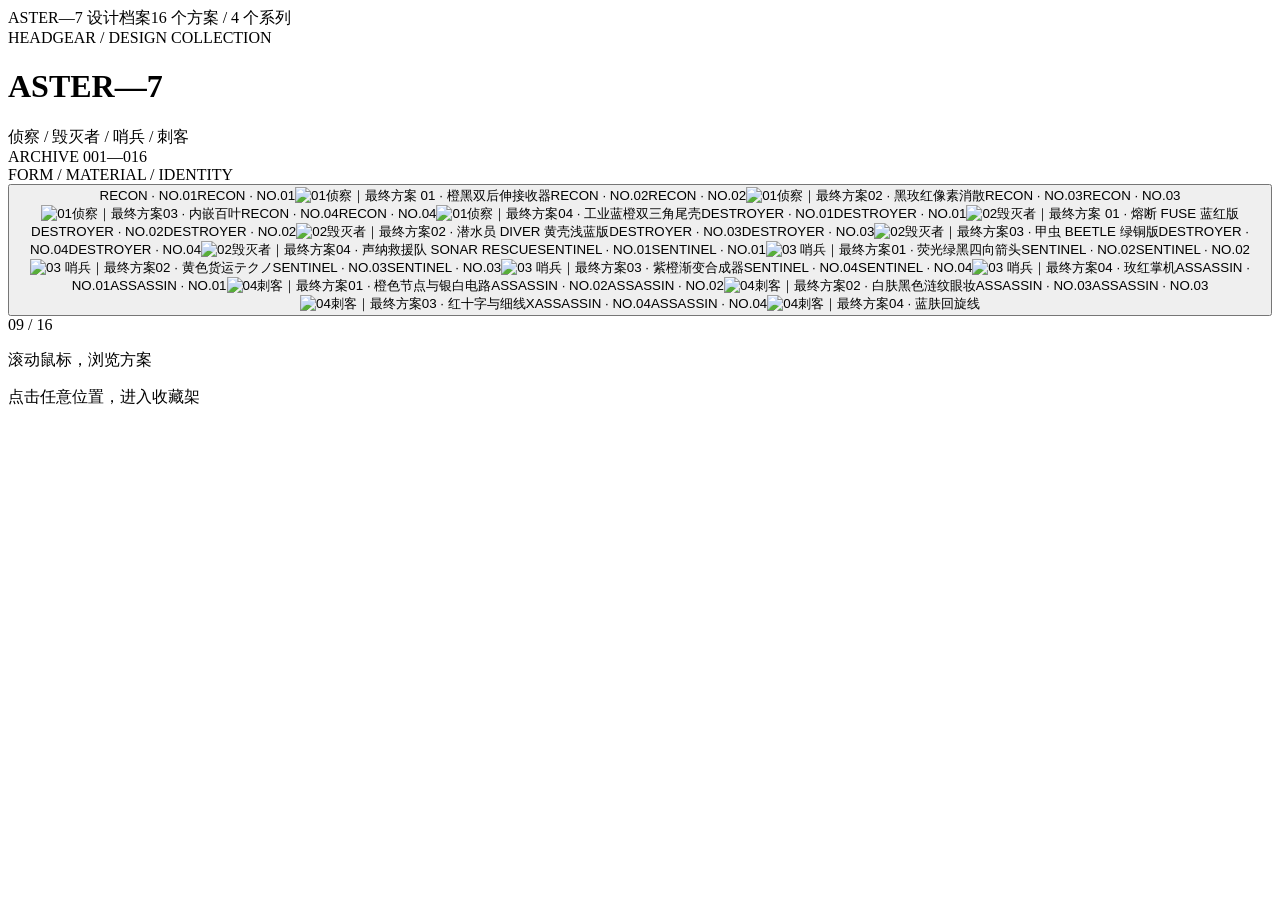
==== index.html @ f1313ae5 "Publish portfolio website build" ====
<!DOCTYPE html><html lang="en" class="geist_a71539c9-module__T19VSG__variable geist_mono_8d43a2aa-module__8Li5zG__variable h-full antialiased"><head><meta charSet="utf-8"/><meta name="viewport" content="width=device-width, initial-scale=1"/><link rel="preload" href="/marathon-shell-design/_next/static/media/797e433ab948586e-s.p.0r6juujl39pe6.woff2" as="font" crossorigin="" type="font/woff2"/><link rel="preload" href="/marathon-shell-design/_next/static/media/caa3a2e1cccd8315-s.p.0wgildi0cnwt9.woff2" as="font" crossorigin="" type="font/woff2"/><link rel="preload" as="image" href="/marathon-shell-design/sites/helmet/content/79d247709f06e3.png"/><link rel="preload" as="image" href="/marathon-shell-design/sites/helmet/content/1a995de48746ba.png"/><link rel="preload" as="image" href="/marathon-shell-design/sites/helmet/content/fc77745c6cecbe.png"/><link rel="preload" as="image" href="/marathon-shell-design/sites/helmet/content/de489b9c982f34.png"/><link rel="preload" as="image" href="/marathon-shell-design/sites/helmet/content/b9675f2f7567e7.png"/><link rel="preload" as="image" href="/marathon-shell-design/sites/helmet/content/60f5960a300a1b.png"/><link rel="preload" as="image" href="/marathon-shell-design/sites/helmet/content/775e21b3571bbf.png"/><link rel="preload" as="image" href="/marathon-shell-design/sites/helmet/content/f5e5ed2066cc5d.png"/><link rel="preload" as="image" href="/marathon-shell-design/sites/helmet/content/c047d61430e4c6.png"/><link rel="preload" as="image" href="/marathon-shell-design/sites/helmet/content/675b9f1834f350.png"/><link rel="stylesheet" href="/marathon-shell-design/_next/static/chunks/1u48l0n-nprhp.css" data-precedence="next"/><link rel="preload" as="script" fetchPriority="low" href="/marathon-shell-design/_next/static/chunks/310vm2bl3xxpt.js"/><script src="/marathon-shell-design/_next/static/chunks/19mx3mg6lkumu.js" async=""></script><script src="/marathon-shell-design/_next/static/chunks/27t_qfc-3_lzs.js" async=""></script><script src="/marathon-shell-design/_next/static/chunks/15_o8rb9r8y9d.js" async=""></script><script src="/marathon-shell-design/_next/static/chunks/turbopack-2ajeu8e34mp8k.js" async=""></script><script src="/marathon-shell-design/_next/static/chunks/3fntmmi971322.js" async=""></script><script src="/marathon-shell-design/_next/static/chunks/40_96_wswooks.js" async=""></script><link rel="preload" as="image" href="/marathon-shell-design/sites/helmet/content/6cb83ea3ae5068.png"/><link rel="preload" as="image" href="/marathon-shell-design/sites/helmet/content/da69caa639f83a.png"/><link rel="preload" as="image" href="/marathon-shell-design/sites/helmet/content/7a898e9a5508c2.png"/><link rel="preload" as="image" href="/marathon-shell-design/sites/helmet/content/fc5f5928345206.png"/><link rel="preload" as="image" href="/marathon-shell-design/sites/helmet/content/15083527820d53.png"/><link rel="preload" as="image" href="/marathon-shell-design/sites/helmet/content/9df84512363b86.png"/><title>Marathon 外壳延伸设计｜作品展示</title><meta name="description" content="基于《Marathon》现有外壳的延伸皮肤与形态设计，展示四个系列的十六个方案及参考与迭代过程。"/><link rel="icon" href="/marathon-shell-design/favicon.ico?favicon.2vob68tjqpejf.ico" sizes="256x256" type="image/x-icon"/><meta name="next-size-adjust" content=""/><script src="/marathon-shell-design/_next/static/chunks/0cz1d0mv5g_q7.js" noModule=""></script></head><body class="min-h-full flex flex-col"><div hidden=""><!--$--><!--/$--></div><main class="side-browser "><header><span class="brand">ASTER—7 <span>设计档案</span></span><span>16 个方案 / 4 个系列</span></header><div class="launch-identity" aria-hidden="true"><span>HEADGEAR / DESIGN COLLECTION</span><h1>ASTER<span>—</span>7</h1><div class="launch-series">侦察 / 毁灭者 / 哨兵 / 刺客</div></div><div class="launch-orbit" aria-hidden="true"></div><div class="launch-scale" aria-hidden="true"><i></i><i></i><i></i><i></i><i></i><i></i><i></i><i></i><i></i><i></i><i></i><i></i><i></i><i></i><i></i><i></i><i></i><i></i><i></i><i></i><i></i><i></i><i></i><i></i><i></i><i></i><i></i><i></i><i></i><i></i><i></i><i></i><i></i></div><div class="launch-coordinate" aria-hidden="true">ARCHIVE 001—016<br/>FORM / MATERIAL / IDENTITY</div><button class="side-scene" aria-label="点击进入方案收藏架"><span class="side-track" style="--position:7.5"><span class="side-card" style="--index:0;--cover-color:#d9f24e;z-index:16"><span class="board-edge edge-left"><span class="spine-label">RECON<!-- --> · NO.<!-- -->01</span></span><span class="board-edge edge-right"><span class="spine-label">RECON<!-- --> · NO.<!-- -->01</span></span><span class="board-edge edge-top"></span><span class="board-edge edge-bottom"></span><span class="side-card-inner"><img src="/marathon-shell-design/sites/helmet/content/79d247709f06e3.png" alt="01侦察｜最终方案 01 · 橙黑双后伸接收器"/></span><span class="side-card-inner side-card-rear" aria-hidden="true"><img src="/marathon-shell-design/sites/helmet/content/79d247709f06e3.png" alt=""/></span></span><span class="side-card" style="--index:1;--cover-color:#d9f24e;z-index:15"><span class="board-edge edge-left"><span class="spine-label">RECON<!-- --> · NO.<!-- -->02</span></span><span class="board-edge edge-right"><span class="spine-label">RECON<!-- --> · NO.<!-- -->02</span></span><span class="board-edge edge-top"></span><span class="board-edge edge-bottom"></span><span class="side-card-inner"><img src="/marathon-shell-design/sites/helmet/content/1a995de48746ba.png" alt="01侦察｜最终方案02 · 黑玫红像素消散"/></span><span class="side-card-inner side-card-rear" aria-hidden="true"><img src="/marathon-shell-design/sites/helmet/content/1a995de48746ba.png" alt=""/></span></span><span class="side-card" style="--index:2;--cover-color:#d9f24e;z-index:14"><span class="board-edge edge-left"><span class="spine-label">RECON<!-- --> · NO.<!-- -->03</span></span><span class="board-edge edge-right"><span class="spine-label">RECON<!-- --> · NO.<!-- -->03</span></span><span class="board-edge edge-top"></span><span class="board-edge edge-bottom"></span><span class="side-card-inner"><img src="/marathon-shell-design/sites/helmet/content/fc77745c6cecbe.png" alt="01侦察｜最终方案03 · 内嵌百叶"/></span><span class="side-card-inner side-card-rear" aria-hidden="true"><img src="/marathon-shell-design/sites/helmet/content/fc77745c6cecbe.png" alt=""/></span></span><span class="side-card" style="--index:3;--cover-color:#d9f24e;z-index:13"><span class="board-edge edge-left"><span class="spine-label">RECON<!-- --> · NO.<!-- -->04</span></span><span class="board-edge edge-right"><span class="spine-label">RECON<!-- --> · NO.<!-- -->04</span></span><span class="board-edge edge-top"></span><span class="board-edge edge-bottom"></span><span class="side-card-inner"><img src="/marathon-shell-design/sites/helmet/content/de489b9c982f34.png" alt="01侦察｜最终方案04 · 工业蓝橙双三角尾壳"/></span><span class="side-card-inner side-card-rear" aria-hidden="true"><img src="/marathon-shell-design/sites/helmet/content/de489b9c982f34.png" alt=""/></span></span><span class="side-card" style="--index:4;--cover-color:#ff865a;z-index:12"><span class="board-edge edge-left"><span class="spine-label">DESTROYER<!-- --> · NO.<!-- -->01</span></span><span class="board-edge edge-right"><span class="spine-label">DESTROYER<!-- --> · NO.<!-- -->01</span></span><span class="board-edge edge-top"></span><span class="board-edge edge-bottom"></span><span class="side-card-inner"><img src="/marathon-shell-design/sites/helmet/content/b9675f2f7567e7.png" alt="02毁灭者｜最终方案 01 · 熔断 FUSE 蓝红版"/></span><span class="side-card-inner side-card-rear" aria-hidden="true"><img src="/marathon-shell-design/sites/helmet/content/b9675f2f7567e7.png" alt=""/></span></span><span class="side-card" style="--index:5;--cover-color:#ff865a;z-index:11"><span class="board-edge edge-left"><span class="spine-label">DESTROYER<!-- --> · NO.<!-- -->02</span></span><span class="board-edge edge-right"><span class="spine-label">DESTROYER<!-- --> · NO.<!-- -->02</span></span><span class="board-edge edge-top"></span><span class="board-edge edge-bottom"></span><span class="side-card-inner"><img src="/marathon-shell-design/sites/helmet/content/60f5960a300a1b.png" alt="02毁灭者｜最终方案02 · 潜水员 DIVER 黄壳浅蓝版"/></span><span class="side-card-inner side-card-rear" aria-hidden="true"><img src="/marathon-shell-design/sites/helmet/content/60f5960a300a1b.png" alt=""/></span></span><span class="side-card" style="--index:6;--cover-color:#ff865a;z-index:10"><span class="board-edge edge-left"><span class="spine-label">DESTROYER<!-- --> · NO.<!-- -->03</span></span><span class="board-edge edge-right"><span class="spine-label">DESTROYER<!-- --> · NO.<!-- -->03</span></span><span class="board-edge edge-top"></span><span class="board-edge edge-bottom"></span><span class="side-card-inner"><img src="/marathon-shell-design/sites/helmet/content/775e21b3571bbf.png" alt="02毁灭者｜最终方案03 · 甲虫 BEETLE 绿铜版"/></span><span class="side-card-inner side-card-rear" aria-hidden="true"><img src="/marathon-shell-design/sites/helmet/content/775e21b3571bbf.png" alt=""/></span></span><span class="side-card" style="--index:7;--cover-color:#ff865a;z-index:9"><span class="board-edge edge-left"><span class="spine-label">DESTROYER<!-- --> · NO.<!-- -->04</span></span><span class="board-edge edge-right"><span class="spine-label">DESTROYER<!-- --> · NO.<!-- -->04</span></span><span class="board-edge edge-top"></span><span class="board-edge edge-bottom"></span><span class="side-card-inner"><img src="/marathon-shell-design/sites/helmet/content/f5e5ed2066cc5d.png" alt="02毁灭者｜最终方案04 · 声纳救援队 SONAR RESCUE"/></span><span class="side-card-inner side-card-rear" aria-hidden="true"><img src="/marathon-shell-design/sites/helmet/content/f5e5ed2066cc5d.png" alt=""/></span></span><span class="side-card" style="--index:8;--cover-color:#92c4ef;z-index:8"><span class="board-edge edge-left"><span class="spine-label">SENTINEL<!-- --> · NO.<!-- -->01</span></span><span class="board-edge edge-right"><span class="spine-label">SENTINEL<!-- --> · NO.<!-- -->01</span></span><span class="board-edge edge-top"></span><span class="board-edge edge-bottom"></span><span class="side-card-inner"><img src="/marathon-shell-design/sites/helmet/content/c047d61430e4c6.png" alt="03 哨兵｜最终方案01 · 荧光绿黑四向箭头"/></span><span class="side-card-inner side-card-rear" aria-hidden="true"><img src="/marathon-shell-design/sites/helmet/content/c047d61430e4c6.png" alt=""/></span></span><span class="side-card" style="--index:9;--cover-color:#92c4ef;z-index:7"><span class="board-edge edge-left"><span class="spine-label">SENTINEL<!-- --> · NO.<!-- -->02</span></span><span class="board-edge edge-right"><span class="spine-label">SENTINEL<!-- --> · NO.<!-- -->02</span></span><span class="board-edge edge-top"></span><span class="board-edge edge-bottom"></span><span class="side-card-inner"><img src="/marathon-shell-design/sites/helmet/content/675b9f1834f350.png" alt="03 哨兵｜最终方案02 · 黄色货运テクノ"/></span><span class="side-card-inner side-card-rear" aria-hidden="true"><img src="/marathon-shell-design/sites/helmet/content/675b9f1834f350.png" alt=""/></span></span><span class="side-card" style="--index:10;--cover-color:#92c4ef;z-index:6"><span class="board-edge edge-left"><span class="spine-label">SENTINEL<!-- --> · NO.<!-- -->03</span></span><span class="board-edge edge-right"><span class="spine-label">SENTINEL<!-- --> · NO.<!-- -->03</span></span><span class="board-edge edge-top"></span><span class="board-edge edge-bottom"></span><span class="side-card-inner"><img src="/marathon-shell-design/sites/helmet/content/6cb83ea3ae5068.png" alt="03 哨兵｜最终方案03 · 紫橙渐变合成器"/></span><span class="side-card-inner side-card-rear" aria-hidden="true"><img src="/marathon-shell-design/sites/helmet/content/6cb83ea3ae5068.png" alt=""/></span></span><span class="side-card" style="--index:11;--cover-color:#92c4ef;z-index:5"><span class="board-edge edge-left"><span class="spine-label">SENTINEL<!-- --> · NO.<!-- -->04</span></span><span class="board-edge edge-right"><span class="spine-label">SENTINEL<!-- --> · NO.<!-- -->04</span></span><span class="board-edge edge-top"></span><span class="board-edge edge-bottom"></span><span class="side-card-inner"><img src="/marathon-shell-design/sites/helmet/content/da69caa639f83a.png" alt="03 哨兵｜最终方案04 · 玫红掌机"/></span><span class="side-card-inner side-card-rear" aria-hidden="true"><img src="/marathon-shell-design/sites/helmet/content/da69caa639f83a.png" alt=""/></span></span><span class="side-card" style="--index:12;--cover-color:#b6a0dc;z-index:4"><span class="board-edge edge-left"><span class="spine-label">ASSASSIN<!-- --> · NO.<!-- -->01</span></span><span class="board-edge edge-right"><span class="spine-label">ASSASSIN<!-- --> · NO.<!-- -->01</span></span><span class="board-edge edge-top"></span><span class="board-edge edge-bottom"></span><span class="side-card-inner"><img src="/marathon-shell-design/sites/helmet/content/7a898e9a5508c2.png" alt="04刺客｜最终方案01 · 橙色节点与银白电路"/></span><span class="side-card-inner side-card-rear" aria-hidden="true"><img src="/marathon-shell-design/sites/helmet/content/7a898e9a5508c2.png" alt=""/></span></span><span class="side-card" style="--index:13;--cover-color:#b6a0dc;z-index:3"><span class="board-edge edge-left"><span class="spine-label">ASSASSIN<!-- --> · NO.<!-- -->02</span></span><span class="board-edge edge-right"><span class="spine-label">ASSASSIN<!-- --> · NO.<!-- -->02</span></span><span class="board-edge edge-top"></span><span class="board-edge edge-bottom"></span><span class="side-card-inner"><img src="/marathon-shell-design/sites/helmet/content/fc5f5928345206.png" alt="04刺客｜最终方案02 · 白肤黑色涟纹眼妆"/></span><span class="side-card-inner side-card-rear" aria-hidden="true"><img src="/marathon-shell-design/sites/helmet/content/fc5f5928345206.png" alt=""/></span></span><span class="side-card" style="--index:14;--cover-color:#b6a0dc;z-index:2"><span class="board-edge edge-left"><span class="spine-label">ASSASSIN<!-- --> · NO.<!-- -->03</span></span><span class="board-edge edge-right"><span class="spine-label">ASSASSIN<!-- --> · NO.<!-- -->03</span></span><span class="board-edge edge-top"></span><span class="board-edge edge-bottom"></span><span class="side-card-inner"><img src="/marathon-shell-design/sites/helmet/content/15083527820d53.png" alt="04刺客｜最终方案03 · 红十字与细线X"/></span><span class="side-card-inner side-card-rear" aria-hidden="true"><img src="/marathon-shell-design/sites/helmet/content/15083527820d53.png" alt=""/></span></span><span class="side-card" style="--index:15;--cover-color:#b6a0dc;z-index:1"><span class="board-edge edge-left"><span class="spine-label">ASSASSIN<!-- --> · NO.<!-- -->04</span></span><span class="board-edge edge-right"><span class="spine-label">ASSASSIN<!-- --> · NO.<!-- -->04</span></span><span class="board-edge edge-top"></span><span class="board-edge edge-bottom"></span><span class="side-card-inner"><img src="/marathon-shell-design/sites/helmet/content/9df84512363b86.png" alt="04刺客｜最终方案04 · 蓝肤回旋线"/></span><span class="side-card-inner side-card-rear" aria-hidden="true"><img src="/marathon-shell-design/sites/helmet/content/9df84512363b86.png" alt=""/></span></span></span></button><div class="side-instructions"><div class="launch-counter">09<span> / 16</span></div><p>滚动鼠标，浏览方案</p><span>点击任意位置，进入收藏架</span><div class="side-progress"><i style="transform:translateX(50%)"></i></div></div></main><!--$--><!--/$--><script src="/marathon-shell-design/_next/static/chunks/310vm2bl3xxpt.js" id="_R_" async=""></script><script>(self.__next_f=self.__next_f||[]).push([0])</script><script>self.__next_f.push([1,"1:\"$Sreact.fragment\"\n2:I[39756,[\"/marathon-shell-design/_next/static/chunks/3fntmmi971322.js\"],\"default\"]\n3:I[37457,[\"/marathon-shell-design/_next/static/chunks/3fntmmi971322.js\"],\"default\"]\n4:I[47257,[\"/marathon-shell-design/_next/static/chunks/3fntmmi971322.js\"],\"ClientPageRoot\"]\n5:I[17117,[\"/marathon-shell-design/_next/static/chunks/3fntmmi971322.js\",\"/marathon-shell-design/_next/static/chunks/40_96_wswooks.js\"],\"default\"]\n8:I[97367,[\"/marathon-shell-design/_next/static/chunks/3fntmmi971322.js\"],\"OutletBoundary\"]\n9:\"$Sreact.suspense\"\nb:I[97367,[\"/marathon-shell-design/_next/static/chunks/3fntmmi971322.js\"],\"ViewportBoundary\"]\nd:I[97367,[\"/marathon-shell-design/_next/static/chunks/3fntmmi971322.js\"],\"MetadataBoundary\"]\nf:I[68027,[\"/marathon-shell-design/_next/static/chunks/3fntmmi971322.js\"],\"default\",1]\n:HL[\"/marathon-shell-design/_next/static/chunks/1u48l0n-nprhp.css\",\"style\"]\n:HL[\"/marathon-shell-design/_next/static/media/797e433ab948586e-s.p.0r6juujl39pe6.woff2\",\"font\",{\"crossOrigin\":\"\",\"type\":\"font/woff2\"}]\n:HL[\"/marathon-shell-design/_next/static/media/caa3a2e1cccd8315-s.p.0wgildi0cnwt9.woff2\",\"font\",{\"crossOrigin\":\"\",\"type\":\"font/woff2\"}]\n0:{\"P\":null,\"c\":[\"\",\"\"],\"q\":\"\",\"i\":false,\"f\":[[[\"\",{\"children\":[\"__PAGE__\",{},\"$undefined\",\"$undefined\",4608]},\"$undefined\",\"$undefined\",4624],[[\"$\",\"$1\",\"c\",{\"children\":[[[\"$\",\"link\",\"0\",{\"rel\":\"stylesheet\",\"href\":\"/marathon-shell-design/_next/static/chunks/1u48l0n-nprhp.css\",\"precedence\":\"next\",\"crossOrigin\":\"$undefined\",\"nonce\":\"$undefined\"}],[\"$\",\"script\",\"script-0\",{\"src\":\"/marathon-shell-design/_next/static/chunks/3fntmmi971322.js\",\"async\":true,\"nonce\":\"$undefined\"}]],[\"$\",\"html\",null,{\"lang\":\"en\",\"className\":\"geist_a71539c9-module__T19VSG__variable geist_mono_8d43a2aa-module__8Li5zG__variable h-full antialiased\",\"children\":[\"$\",\"body\",null,{\"className\":\"min-h-full flex flex-col\",\"children\":[\"$\",\"$L2\",null,{\"parallelRouterKey\":\"children\",\"error\":\"$undefined\",\"errorStyles\":\"$undefined\",\"errorScripts\":\"$undefined\",\"template\":[\"$\",\"$L3\",null,{}],\"templateStyles\":\"$undefined\",\"templateScripts\":\"$undefined\",\"notFound\":[[[\"$\",\"title\",null,{\"children\":\"404: This page could not be found.\"}],[\"$\",\"div\",null,{\"style\":{\"fontFamily\":\"system-ui,\\\"Segoe UI\\\",Roboto,Helvetica,Arial,sans-serif,\\\"Apple Color Emoji\\\",\\\"Segoe UI Emoji\\\"\",\"height\":\"100vh\",\"textAlign\":\"center\",\"display\":\"flex\",\"flexDirection\":\"column\",\"alignItems\":\"center\",\"justifyContent\":\"center\"},\"children\":[\"$\",\"div\",null,{\"children\":[[\"$\",\"style\",null,{\"dangerouslySetInnerHTML\":{\"__html\":\"body{color:#000;background:#fff;margin:0}.next-error-h1{border-right:1px solid rgba(0,0,0,.3)}@media (prefers-color-scheme:dark){body{color:#fff;background:#000}.next-error-h1{border-right:1px solid rgba(255,255,255,.3)}}\"}}],[\"$\",\"h1\",null,{\"className\":\"next-error-h1\",\"style\":{\"display\":\"inline-block\",\"margin\":\"0 20px 0 0\",\"padding\":\"0 23px 0 0\",\"fontSize\":24,\"fontWeight\":500,\"verticalAlign\":\"top\",\"lineHeight\":\"49px\"},\"children\":404}],[\"$\",\"div\",null,{\"style\":{\"display\":\"inline-block\"},\"children\":[\"$\",\"h2\",null,{\"style\":{\"fontSize\":14,\"fontWeight\":400,\"lineHeight\":\"49px\",\"margin\":0},\"children\":\"This page could not be found.\"}]}]]}]}]],[]],\"forbidden\":\"$undefined\",\"unauthorized\":\"$undefined\"}]}]}]]}],{\"children\":[[\"$\",\"$1\",\"c\",{\"children\":[[\"$\",\"$L4\",null,{\"Component\":\"$5\",\"serverProvidedParams\":{\"searchParams\":{},\"params\":{},\"promises\":[\"$@6\",\"$@7\"]}}],[[\"$\",\"script\",\"script-0\",{\"src\":\"/marathon-shell-design/_next/static/chunks/40_96_wswooks.js\",\"async\":true,\"nonce\":\"$undefined\"}]],[\"$\",\"$L8\",null,{\"children\":[\"$\",\"$9\",null,{\"name\":\"Next.MetadataOutlet\",\"children\":\"$@a\"}]}]]}],{},null,false,null]},null,false,null],[\"$\",\"$1\",\"h\",{\"children\":[null,[\"$\",\"$Lb\",null,{\"children\":\"$Lc\"}],[\"$\",\"div\",null,{\"hidden\":true,\"children\":[\"$\",\"$Ld\",null,{\"children\":[\"$\",\"$9\",null,{\"name\":\"Next.Metadata\",\"children\":\"$Le\"}]}]}],[\"$\",\"meta\",null,{\"name\":\"next-size-adjust\",\"content\":\"\"}]]}],false]],\"m\":\"$undefined\",\"G\":[\"$f\",[[\"$\",\"link\",\"0\",{\"rel\":\"stylesheet\",\"href\":\"/marathon-shell-design/_next/static/chunks/1u48l0n-nprhp.css\",\"precedence\":\"next\",\"crossOrigin\":\"$undefined\",\"nonce\":\"$undefined\"}]]],\"S\":true,\"h\":null,\"r\":\"$undefined\",\"s\":\"$undefined\",\"a\":\"$undefined\",\"l\":\"$undefined\",\"p\":\"$undefined\",\"d\":\"$undefined\",\"b\":\"OEvhSk_en65cwWsuI0z6u\"}\n6:{}\n7:\"$0:f:0:1:1:children:0:props:children:0:props:serverProvidedParams:params\"\nc:[[\"$\",\"meta\",\"0\",{\"charSet\":\"utf-8\"}],[\"$\",\"meta\",\"1\",{\"name\":\"viewport\",\"content\":\"width=device-width, initial-scale=1\"}]]\n10:I[27201,[\"/marathon-shell-design/_next/static/chunks/3fntmmi971322.js\"],\"IconMark\"]\na:null\ne:[[\"$\",\"title\",\"0\",{\"children\":\"Marathon 外壳延伸设计｜作品展示\"}],[\"$\",\"meta\",\"1\",{\"name\":\"description\",\"content\":\"基于《Marathon》现有外壳的延伸皮肤与形态设计，展示四个系列的十六个方案及参考与迭代过程。\"}],[\"$\",\"link\",\"2\",{\"rel\":\"icon\",\"href\":\"/marathon-shell-design/favicon.ico?favicon.2vob68tjqpejf.ico\",\"sizes\":\"256x256\",\"type\":\"image/x-icon\"}],[\"$\",\"$L10\",\"3\",{}]]\n"])</script></body></html>
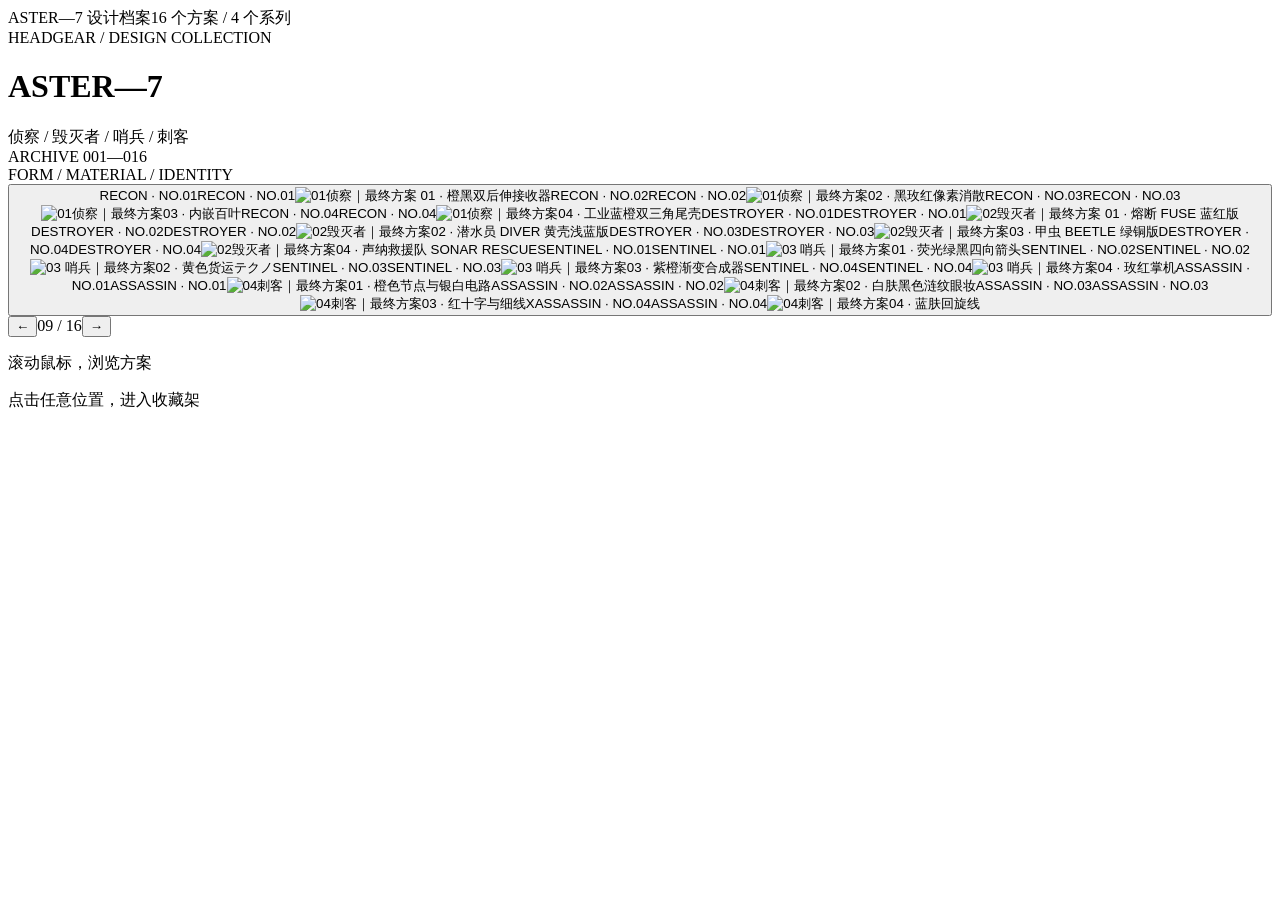
==== commit b886b389: "Speed up portfolio images and improve browsing controls" ====
--- a/index.html
+++ b/index.html
@@ -1 +1 @@
-<!DOCTYPE html><html lang="en" class="geist_a71539c9-module__T19VSG__variable geist_mono_8d43a2aa-module__8Li5zG__variable h-full antialiased"><head><meta charSet="utf-8"/><meta name="viewport" content="width=device-width, initial-scale=1"/><link rel="preload" href="/marathon-shell-design/_next/static/media/797e433ab948586e-s.p.0r6juujl39pe6.woff2" as="font" crossorigin="" type="font/woff2"/><link rel="preload" href="/marathon-shell-design/_next/static/media/caa3a2e1cccd8315-s.p.0wgildi0cnwt9.woff2" as="font" crossorigin="" type="font/woff2"/><link rel="preload" as="image" href="/marathon-shell-design/sites/helmet/content/79d247709f06e3.png"/><link rel="preload" as="image" href="/marathon-shell-design/sites/helmet/content/1a995de48746ba.png"/><link rel="preload" as="image" href="/marathon-shell-design/sites/helmet/content/fc77745c6cecbe.png"/><link rel="preload" as="image" href="/marathon-shell-design/sites/helmet/content/de489b9c982f34.png"/><link rel="preload" as="image" href="/marathon-shell-design/sites/helmet/content/b9675f2f7567e7.png"/><link rel="preload" as="image" href="/marathon-shell-design/sites/helmet/content/60f5960a300a1b.png"/><link rel="preload" as="image" href="/marathon-shell-design/sites/helmet/content/775e21b3571bbf.png"/><link rel="preload" as="image" href="/marathon-shell-design/sites/helmet/content/f5e5ed2066cc5d.png"/><link rel="preload" as="image" href="/marathon-shell-design/sites/helmet/content/c047d61430e4c6.png"/><link rel="preload" as="image" href="/marathon-shell-design/sites/helmet/content/675b9f1834f350.png"/><link rel="stylesheet" href="/marathon-shell-design/_next/static/chunks/1u48l0n-nprhp.css" data-precedence="next"/><link rel="preload" as="script" fetchPriority="low" href="/marathon-shell-design/_next/static/chunks/310vm2bl3xxpt.js"/><script src="/marathon-shell-design/_next/static/chunks/19mx3mg6lkumu.js" async=""></script><script src="/marathon-shell-design/_next/static/chunks/27t_qfc-3_lzs.js" async=""></script><script src="/marathon-shell-design/_next/static/chunks/15_o8rb9r8y9d.js" async=""></script><script src="/marathon-shell-design/_next/static/chunks/turbopack-2ajeu8e34mp8k.js" async=""></script><script src="/marathon-shell-design/_next/static/chunks/3fntmmi971322.js" async=""></script><script src="/marathon-shell-design/_next/static/chunks/40_96_wswooks.js" async=""></script><link rel="preload" as="image" href="/marathon-shell-design/sites/helmet/content/6cb83ea3ae5068.png"/><link rel="preload" as="image" href="/marathon-shell-design/sites/helmet/content/da69caa639f83a.png"/><link rel="preload" as="image" href="/marathon-shell-design/sites/helmet/content/7a898e9a5508c2.png"/><link rel="preload" as="image" href="/marathon-shell-design/sites/helmet/content/fc5f5928345206.png"/><link rel="preload" as="image" href="/marathon-shell-design/sites/helmet/content/15083527820d53.png"/><link rel="preload" as="image" href="/marathon-shell-design/sites/helmet/content/9df84512363b86.png"/><title>Marathon 外壳延伸设计｜作品展示</title><meta name="description" content="基于《Marathon》现有外壳的延伸皮肤与形态设计，展示四个系列的十六个方案及参考与迭代过程。"/><link rel="icon" href="/marathon-shell-design/favicon.ico?favicon.2vob68tjqpejf.ico" sizes="256x256" type="image/x-icon"/><meta name="next-size-adjust" content=""/><script src="/marathon-shell-design/_next/static/chunks/0cz1d0mv5g_q7.js" noModule=""></script></head><body class="min-h-full flex flex-col"><div hidden=""><!--$--><!--/$--></div><main class="side-browser "><header><span class="brand">ASTER—7 <span>设计档案</span></span><span>16 个方案 / 4 个系列</span></header><div class="launch-identity" aria-hidden="true"><span>HEADGEAR / DESIGN COLLECTION</span><h1>ASTER<span>—</span>7</h1><div class="launch-series">侦察 / 毁灭者 / 哨兵 / 刺客</div></div><div class="launch-orbit" aria-hidden="true"></div><div class="launch-scale" aria-hidden="true"><i></i><i></i><i></i><i></i><i></i><i></i><i></i><i></i><i></i><i></i><i></i><i></i><i></i><i></i><i></i><i></i><i></i><i></i><i></i><i></i><i></i><i></i><i></i><i></i><i></i><i></i><i></i><i></i><i></i><i></i><i></i><i></i><i></i></div><div class="launch-coordinate" aria-hidden="true">ARCHIVE 001—016<br/>FORM / MATERIAL / IDENTITY</div><button class="side-scene" aria-label="点击进入方案收藏架"><span class="side-track" style="--position:7.5"><span class="side-card" style="--index:0;--cover-color:#d9f24e;z-index:16"><span class="board-edge edge-left"><span class="spine-label">RECON<!-- --> · NO.<!-- -->01</span></span><span class="board-edge edge-right"><span class="spine-label">RECON<!-- --> · NO.<!-- -->01</span></span><span class="board-edge edge-top"></span><span class="board-edge edge-bottom"></span><span class="side-card-inner"><img src="/marathon-shell-design/sites/helmet/content/79d247709f06e3.png" alt="01侦察｜最终方案 01 · 橙黑双后伸接收器"/></span><span class="side-card-inner side-card-rear" aria-hidden="true"><img src="/marathon-shell-design/sites/helmet/content/79d247709f06e3.png" alt=""/></span></span><span class="side-card" style="--index:1;--cover-color:#d9f24e;z-index:15"><span class="board-edge edge-left"><span class="spine-label">RECON<!-- --> · NO.<!-- -->02</span></span><span class="board-edge edge-right"><span class="spine-label">RECON<!-- --> · NO.<!-- -->02</span></span><span class="board-edge edge-top"></span><span class="board-edge edge-bottom"></span><span class="side-card-inner"><img src="/marathon-shell-design/sites/helmet/content/1a995de48746ba.png" alt="01侦察｜最终方案02 · 黑玫红像素消散"/></span><span class="side-card-inner side-card-rear" aria-hidden="true"><img src="/marathon-shell-design/sites/helmet/content/1a995de48746ba.png" alt=""/></span></span><span class="side-card" style="--index:2;--cover-color:#d9f24e;z-index:14"><span class="board-edge edge-left"><span class="spine-label">RECON<!-- --> · NO.<!-- -->03</span></span><span class="board-edge edge-right"><span class="spine-label">RECON<!-- --> · NO.<!-- -->03</span></span><span class="board-edge edge-top"></span><span class="board-edge edge-bottom"></span><span class="side-card-inner"><img src="/marathon-shell-design/sites/helmet/content/fc77745c6cecbe.png" alt="01侦察｜最终方案03 · 内嵌百叶"/></span><span class="side-card-inner side-card-rear" aria-hidden="true"><img src="/marathon-shell-design/sites/helmet/content/fc77745c6cecbe.png" alt=""/></span></span><span class="side-card" style="--index:3;--cover-color:#d9f24e;z-index:13"><span class="board-edge edge-left"><span class="spine-label">RECON<!-- --> · NO.<!-- -->04</span></span><span class="board-edge edge-right"><span class="spine-label">RECON<!-- --> · NO.<!-- -->04</span></span><span class="board-edge edge-top"></span><span class="board-edge edge-bottom"></span><span class="side-card-inner"><img src="/marathon-shell-design/sites/helmet/content/de489b9c982f34.png" alt="01侦察｜最终方案04 · 工业蓝橙双三角尾壳"/></span><span class="side-card-inner side-card-rear" aria-hidden="true"><img src="/marathon-shell-design/sites/helmet/content/de489b9c982f34.png" alt=""/></span></span><span class="side-card" style="--index:4;--cover-color:#ff865a;z-index:12"><span class="board-edge edge-left"><span class="spine-label">DESTROYER<!-- --> · NO.<!-- -->01</span></span><span class="board-edge edge-right"><span class="spine-label">DESTROYER<!-- --> · NO.<!-- -->01</span></span><span class="board-edge edge-top"></span><span class="board-edge edge-bottom"></span><span class="side-card-inner"><img src="/marathon-shell-design/sites/helmet/content/b9675f2f7567e7.png" alt="02毁灭者｜最终方案 01 · 熔断 FUSE 蓝红版"/></span><span class="side-card-inner side-card-rear" aria-hidden="true"><img src="/marathon-shell-design/sites/helmet/content/b9675f2f7567e7.png" alt=""/></span></span><span class="side-card" style="--index:5;--cover-color:#ff865a;z-index:11"><span class="board-edge edge-left"><span class="spine-label">DESTROYER<!-- --> · NO.<!-- -->02</span></span><span class="board-edge edge-right"><span class="spine-label">DESTROYER<!-- --> · NO.<!-- -->02</span></span><span class="board-edge edge-top"></span><span class="board-edge edge-bottom"></span><span class="side-card-inner"><img src="/marathon-shell-design/sites/helmet/content/60f5960a300a1b.png" alt="02毁灭者｜最终方案02 · 潜水员 DIVER 黄壳浅蓝版"/></span><span class="side-card-inner side-card-rear" aria-hidden="true"><img src="/marathon-shell-design/sites/helmet/content/60f5960a300a1b.png" alt=""/></span></span><span class="side-card" style="--index:6;--cover-color:#ff865a;z-index:10"><span class="board-edge edge-left"><span class="spine-label">DESTROYER<!-- --> · NO.<!-- -->03</span></span><span class="board-edge edge-right"><span class="spine-label">DESTROYER<!-- --> · NO.<!-- -->03</span></span><span class="board-edge edge-top"></span><span class="board-edge edge-bottom"></span><span class="side-card-inner"><img src="/marathon-shell-design/sites/helmet/content/775e21b3571bbf.png" alt="02毁灭者｜最终方案03 · 甲虫 BEETLE 绿铜版"/></span><span class="side-card-inner side-card-rear" aria-hidden="true"><img src="/marathon-shell-design/sites/helmet/content/775e21b3571bbf.png" alt=""/></span></span><span class="side-card" style="--index:7;--cover-color:#ff865a;z-index:9"><span class="board-edge edge-left"><span class="spine-label">DESTROYER<!-- --> · NO.<!-- -->04</span></span><span class="board-edge edge-right"><span class="spine-label">DESTROYER<!-- --> · NO.<!-- -->04</span></span><span class="board-edge edge-top"></span><span class="board-edge edge-bottom"></span><span class="side-card-inner"><img src="/marathon-shell-design/sites/helmet/content/f5e5ed2066cc5d.png" alt="02毁灭者｜最终方案04 · 声纳救援队 SONAR RESCUE"/></span><span class="side-card-inner side-card-rear" aria-hidden="true"><img src="/marathon-shell-design/sites/helmet/content/f5e5ed2066cc5d.png" alt=""/></span></span><span class="side-card" style="--index:8;--cover-color:#92c4ef;z-index:8"><span class="board-edge edge-left"><span class="spine-label">SENTINEL<!-- --> · NO.<!-- -->01</span></span><span class="board-edge edge-right"><span class="spine-label">SENTINEL<!-- --> · NO.<!-- -->01</span></span><span class="board-edge edge-top"></span><span class="board-edge edge-bottom"></span><span class="side-card-inner"><img src="/marathon-shell-design/sites/helmet/content/c047d61430e4c6.png" alt="03 哨兵｜最终方案01 · 荧光绿黑四向箭头"/></span><span class="side-card-inner side-card-rear" aria-hidden="true"><img src="/marathon-shell-design/sites/helmet/content/c047d61430e4c6.png" alt=""/></span></span><span class="side-card" style="--index:9;--cover-color:#92c4ef;z-index:7"><span class="board-edge edge-left"><span class="spine-label">SENTINEL<!-- --> · NO.<!-- -->02</span></span><span class="board-edge edge-right"><span class="spine-label">SENTINEL<!-- --> · NO.<!-- -->02</span></span><span class="board-edge edge-top"></span><span class="board-edge edge-bottom"></span><span class="side-card-inner"><img src="/marathon-shell-design/sites/helmet/content/675b9f1834f350.png" alt="03 哨兵｜最终方案02 · 黄色货运テクノ"/></span><span class="side-card-inner side-card-rear" aria-hidden="true"><img src="/marathon-shell-design/sites/helmet/content/675b9f1834f350.png" alt=""/></span></span><span class="side-card" style="--index:10;--cover-color:#92c4ef;z-index:6"><span class="board-edge edge-left"><span class="spine-label">SENTINEL<!-- --> · NO.<!-- -->03</span></span><span class="board-edge edge-right"><span class="spine-label">SENTINEL<!-- --> · NO.<!-- -->03</span></span><span class="board-edge edge-top"></span><span class="board-edge edge-bottom"></span><span class="side-card-inner"><img src="/marathon-shell-design/sites/helmet/content/6cb83ea3ae5068.png" alt="03 哨兵｜最终方案03 · 紫橙渐变合成器"/></span><span class="side-card-inner side-card-rear" aria-hidden="true"><img src="/marathon-shell-design/sites/helmet/content/6cb83ea3ae5068.png" alt=""/></span></span><span class="side-card" style="--index:11;--cover-color:#92c4ef;z-index:5"><span class="board-edge edge-left"><span class="spine-label">SENTINEL<!-- --> · NO.<!-- -->04</span></span><span class="board-edge edge-right"><span class="spine-label">SENTINEL<!-- --> · NO.<!-- -->04</span></span><span class="board-edge edge-top"></span><span class="board-edge edge-bottom"></span><span class="side-card-inner"><img src="/marathon-shell-design/sites/helmet/content/da69caa639f83a.png" alt="03 哨兵｜最终方案04 · 玫红掌机"/></span><span class="side-card-inner side-card-rear" aria-hidden="true"><img src="/marathon-shell-design/sites/helmet/content/da69caa639f83a.png" alt=""/></span></span><span class="side-card" style="--index:12;--cover-color:#b6a0dc;z-index:4"><span class="board-edge edge-left"><span class="spine-label">ASSASSIN<!-- --> · NO.<!-- -->01</span></span><span class="board-edge edge-right"><span class="spine-label">ASSASSIN<!-- --> · NO.<!-- -->01</span></span><span class="board-edge edge-top"></span><span class="board-edge edge-bottom"></span><span class="side-card-inner"><img src="/marathon-shell-design/sites/helmet/content/7a898e9a5508c2.png" alt="04刺客｜最终方案01 · 橙色节点与银白电路"/></span><span class="side-card-inner side-card-rear" aria-hidden="true"><img src="/marathon-shell-design/sites/helmet/content/7a898e9a5508c2.png" alt=""/></span></span><span class="side-card" style="--index:13;--cover-color:#b6a0dc;z-index:3"><span class="board-edge edge-left"><span class="spine-label">ASSASSIN<!-- --> · NO.<!-- -->02</span></span><span class="board-edge edge-right"><span class="spine-label">ASSASSIN<!-- --> · NO.<!-- -->02</span></span><span class="board-edge edge-top"></span><span class="board-edge edge-bottom"></span><span class="side-card-inner"><img src="/marathon-shell-design/sites/helmet/content/fc5f5928345206.png" alt="04刺客｜最终方案02 · 白肤黑色涟纹眼妆"/></span><span class="side-card-inner side-card-rear" aria-hidden="true"><img src="/marathon-shell-design/sites/helmet/content/fc5f5928345206.png" alt=""/></span></span><span class="side-card" style="--index:14;--cover-color:#b6a0dc;z-index:2"><span class="board-edge edge-left"><span class="spine-label">ASSASSIN<!-- --> · NO.<!-- -->03</span></span><span class="board-edge edge-right"><span class="spine-label">ASSASSIN<!-- --> · NO.<!-- -->03</span></span><span class="board-edge edge-top"></span><span class="board-edge edge-bottom"></span><span class="side-card-inner"><img src="/marathon-shell-design/sites/helmet/content/15083527820d53.png" alt="04刺客｜最终方案03 · 红十字与细线X"/></span><span class="side-card-inner side-card-rear" aria-hidden="true"><img src="/marathon-shell-design/sites/helmet/content/15083527820d53.png" alt=""/></span></span><span class="side-card" style="--index:15;--cover-color:#b6a0dc;z-index:1"><span class="board-edge edge-left"><span class="spine-label">ASSASSIN<!-- --> · NO.<!-- -->04</span></span><span class="board-edge edge-right"><span class="spine-label">ASSASSIN<!-- --> · NO.<!-- -->04</span></span><span class="board-edge edge-top"></span><span class="board-edge edge-bottom"></span><span class="side-card-inner"><img src="/marathon-shell-design/sites/helmet/content/9df84512363b86.png" alt="04刺客｜最终方案04 · 蓝肤回旋线"/></span><span class="side-card-inner side-card-rear" aria-hidden="true"><img src="/marathon-shell-design/sites/helmet/content/9df84512363b86.png" alt=""/></span></span></span></button><div class="side-instructions"><div class="launch-counter">09<span> / 16</span></div><p>滚动鼠标，浏览方案</p><span>点击任意位置，进入收藏架</span><div class="side-progress"><i style="transform:translateX(50%)"></i></div></div></main><!--$--><!--/$--><script src="/marathon-shell-design/_next/static/chunks/310vm2bl3xxpt.js" id="_R_" async=""></script><script>(self.__next_f=self.__next_f||[]).push([0])</script><script>self.__next_f.push([1,"1:\"$Sreact.fragment\"\n2:I[39756,[\"/marathon-shell-design/_next/static/chunks/3fntmmi971322.js\"],\"default\"]\n3:I[37457,[\"/marathon-shell-design/_next/static/chunks/3fntmmi971322.js\"],\"default\"]\n4:I[47257,[\"/marathon-shell-design/_next/static/chunks/3fntmmi971322.js\"],\"ClientPageRoot\"]\n5:I[17117,[\"/marathon-shell-design/_next/static/chunks/3fntmmi971322.js\",\"/marathon-shell-design/_next/static/chunks/40_96_wswooks.js\"],\"default\"]\n8:I[97367,[\"/marathon-shell-design/_next/static/chunks/3fntmmi971322.js\"],\"OutletBoundary\"]\n9:\"$Sreact.suspense\"\nb:I[97367,[\"/marathon-shell-design/_next/static/chunks/3fntmmi971322.js\"],\"ViewportBoundary\"]\nd:I[97367,[\"/marathon-shell-design/_next/static/chunks/3fntmmi971322.js\"],\"MetadataBoundary\"]\nf:I[68027,[\"/marathon-shell-design/_next/static/chunks/3fntmmi971322.js\"],\"default\",1]\n:HL[\"/marathon-shell-design/_next/static/chunks/1u48l0n-nprhp.css\",\"style\"]\n:HL[\"/marathon-shell-design/_next/static/media/797e433ab948586e-s.p.0r6juujl39pe6.woff2\",\"font\",{\"crossOrigin\":\"\",\"type\":\"font/woff2\"}]\n:HL[\"/marathon-shell-design/_next/static/media/caa3a2e1cccd8315-s.p.0wgildi0cnwt9.woff2\",\"font\",{\"crossOrigin\":\"\",\"type\":\"font/woff2\"}]\n0:{\"P\":null,\"c\":[\"\",\"\"],\"q\":\"\",\"i\":false,\"f\":[[[\"\",{\"children\":[\"__PAGE__\",{},\"$undefined\",\"$undefined\",4608]},\"$undefined\",\"$undefined\",4624],[[\"$\",\"$1\",\"c\",{\"children\":[[[\"$\",\"link\",\"0\",{\"rel\":\"stylesheet\",\"href\":\"/marathon-shell-design/_next/static/chunks/1u48l0n-nprhp.css\",\"precedence\":\"next\",\"crossOrigin\":\"$undefined\",\"nonce\":\"$undefined\"}],[\"$\",\"script\",\"script-0\",{\"src\":\"/marathon-shell-design/_next/static/chunks/3fntmmi971322.js\",\"async\":true,\"nonce\":\"$undefined\"}]],[\"$\",\"html\",null,{\"lang\":\"en\",\"className\":\"geist_a71539c9-module__T19VSG__variable geist_mono_8d43a2aa-module__8Li5zG__variable h-full antialiased\",\"children\":[\"$\",\"body\",null,{\"className\":\"min-h-full flex flex-col\",\"children\":[\"$\",\"$L2\",null,{\"parallelRouterKey\":\"children\",\"error\":\"$undefined\",\"errorStyles\":\"$undefined\",\"errorScripts\":\"$undefined\",\"template\":[\"$\",\"$L3\",null,{}],\"templateStyles\":\"$undefined\",\"templateScripts\":\"$undefined\",\"notFound\":[[[\"$\",\"title\",null,{\"children\":\"404: This page could not be found.\"}],[\"$\",\"div\",null,{\"style\":{\"fontFamily\":\"system-ui,\\\"Segoe UI\\\",Roboto,Helvetica,Arial,sans-serif,\\\"Apple Color Emoji\\\",\\\"Segoe UI Emoji\\\"\",\"height\":\"100vh\",\"textAlign\":\"center\",\"display\":\"flex\",\"flexDirection\":\"column\",\"alignItems\":\"center\",\"justifyContent\":\"center\"},\"children\":[\"$\",\"div\",null,{\"children\":[[\"$\",\"style\",null,{\"dangerouslySetInnerHTML\":{\"__html\":\"body{color:#000;background:#fff;margin:0}.next-error-h1{border-right:1px solid rgba(0,0,0,.3)}@media (prefers-color-scheme:dark){body{color:#fff;background:#000}.next-error-h1{border-right:1px solid rgba(255,255,255,.3)}}\"}}],[\"$\",\"h1\",null,{\"className\":\"next-error-h1\",\"style\":{\"display\":\"inline-block\",\"margin\":\"0 20px 0 0\",\"padding\":\"0 23px 0 0\",\"fontSize\":24,\"fontWeight\":500,\"verticalAlign\":\"top\",\"lineHeight\":\"49px\"},\"children\":404}],[\"$\",\"div\",null,{\"style\":{\"display\":\"inline-block\"},\"children\":[\"$\",\"h2\",null,{\"style\":{\"fontSize\":14,\"fontWeight\":400,\"lineHeight\":\"49px\",\"margin\":0},\"children\":\"This page could not be found.\"}]}]]}]}]],[]],\"forbidden\":\"$undefined\",\"unauthorized\":\"$undefined\"}]}]}]]}],{\"children\":[[\"$\",\"$1\",\"c\",{\"children\":[[\"$\",\"$L4\",null,{\"Component\":\"$5\",\"serverProvidedParams\":{\"searchParams\":{},\"params\":{},\"promises\":[\"$@6\",\"$@7\"]}}],[[\"$\",\"script\",\"script-0\",{\"src\":\"/marathon-shell-design/_next/static/chunks/40_96_wswooks.js\",\"async\":true,\"nonce\":\"$undefined\"}]],[\"$\",\"$L8\",null,{\"children\":[\"$\",\"$9\",null,{\"name\":\"Next.MetadataOutlet\",\"children\":\"$@a\"}]}]]}],{},null,false,null]},null,false,null],[\"$\",\"$1\",\"h\",{\"children\":[null,[\"$\",\"$Lb\",null,{\"children\":\"$Lc\"}],[\"$\",\"div\",null,{\"hidden\":true,\"children\":[\"$\",\"$Ld\",null,{\"children\":[\"$\",\"$9\",null,{\"name\":\"Next.Metadata\",\"children\":\"$Le\"}]}]}],[\"$\",\"meta\",null,{\"name\":\"next-size-adjust\",\"content\":\"\"}]]}],false]],\"m\":\"$undefined\",\"G\":[\"$f\",[[\"$\",\"link\",\"0\",{\"rel\":\"stylesheet\",\"href\":\"/marathon-shell-design/_next/static/chunks/1u48l0n-nprhp.css\",\"precedence\":\"next\",\"crossOrigin\":\"$undefined\",\"nonce\":\"$undefined\"}]]],\"S\":true,\"h\":null,\"r\":\"$undefined\",\"s\":\"$undefined\",\"a\":\"$undefined\",\"l\":\"$undefined\",\"p\":\"$undefined\",\"d\":\"$undefined\",\"b\":\"OEvhSk_en65cwWsuI0z6u\"}\n6:{}\n7:\"$0:f:0:1:1:children:0:props:children:0:props:serverProvidedParams:params\"\nc:[[\"$\",\"meta\",\"0\",{\"charSet\":\"utf-8\"}],[\"$\",\"meta\",\"1\",{\"name\":\"viewport\",\"content\":\"width=device-width, initial-scale=1\"}]]\n10:I[27201,[\"/marathon-shell-design/_next/static/chunks/3fntmmi971322.js\"],\"IconMark\"]\na:null\ne:[[\"$\",\"title\",\"0\",{\"children\":\"Marathon 外壳延伸设计｜作品展示\"}],[\"$\",\"meta\",\"1\",{\"name\":\"description\",\"content\":\"基于《Marathon》现有外壳的延伸皮肤与形态设计，展示四个系列的十六个方案及参考与迭代过程。\"}],[\"$\",\"link\",\"2\",{\"rel\":\"icon\",\"href\":\"/marathon-shell-design/favicon.ico?favicon.2vob68tjqpejf.ico\",\"sizes\":\"256x256\",\"type\":\"image/x-icon\"}],[\"$\",\"$L10\",\"3\",{}]]\n"])</script></body></html>+<!DOCTYPE html><html lang="en" class="geist_a71539c9-module__T19VSG__variable geist_mono_8d43a2aa-module__8Li5zG__variable h-full antialiased"><head><meta charSet="utf-8"/><meta name="viewport" content="width=device-width, initial-scale=1"/><link rel="preload" href="/marathon-shell-design/_next/static/media/797e433ab948586e-s.p.0r6juujl39pe6.woff2" as="font" crossorigin="" type="font/woff2"/><link rel="preload" href="/marathon-shell-design/_next/static/media/caa3a2e1cccd8315-s.p.0wgildi0cnwt9.woff2" as="font" crossorigin="" type="font/woff2"/><link rel="preload" as="image" href="/marathon-shell-design/sites/helmet/optimized/f5e5ed2066cc5d-768.webp" fetchPriority="high"/><link rel="preload" as="image" href="/marathon-shell-design/sites/helmet/optimized/c047d61430e4c6-768.webp" fetchPriority="high"/><link rel="preload" as="image" href="/marathon-shell-design/sites/helmet/optimized/675b9f1834f350-768.webp" fetchPriority="high"/><link rel="stylesheet" href="/marathon-shell-design/_next/static/chunks/1vwxlwz73t234.css" data-precedence="next"/><link rel="preload" as="script" fetchPriority="low" href="/marathon-shell-design/_next/static/chunks/310vm2bl3xxpt.js"/><script src="/marathon-shell-design/_next/static/chunks/19mx3mg6lkumu.js" async=""></script><script src="/marathon-shell-design/_next/static/chunks/27t_qfc-3_lzs.js" async=""></script><script src="/marathon-shell-design/_next/static/chunks/15_o8rb9r8y9d.js" async=""></script><script src="/marathon-shell-design/_next/static/chunks/turbopack-2ajeu8e34mp8k.js" async=""></script><script src="/marathon-shell-design/_next/static/chunks/3fntmmi971322.js" async=""></script><script src="/marathon-shell-design/_next/static/chunks/31svpbj4-fuhm.js" async=""></script><title>Marathon 外壳延伸设计｜作品展示</title><meta name="description" content="基于《Marathon》现有外壳的延伸皮肤与形态设计，展示四个系列的十六个方案及参考与迭代过程。"/><link rel="icon" href="/marathon-shell-design/favicon.ico?favicon.2vob68tjqpejf.ico" sizes="256x256" type="image/x-icon"/><meta name="next-size-adjust" content=""/><script src="/marathon-shell-design/_next/static/chunks/0cz1d0mv5g_q7.js" noModule=""></script></head><body class="min-h-full flex flex-col"><div hidden=""><!--$--><!--/$--></div><main class="side-browser "><header><span class="brand">ASTER—7 <span>设计档案</span></span><span>16 个方案 / 4 个系列</span></header><div class="launch-identity" aria-hidden="true"><span>HEADGEAR / DESIGN COLLECTION</span><h1>ASTER<span>—</span>7</h1><div class="launch-series">侦察 / 毁灭者 / 哨兵 / 刺客</div></div><div class="launch-orbit" aria-hidden="true"></div><div class="launch-scale" aria-hidden="true"><i></i><i></i><i></i><i></i><i></i><i></i><i></i><i></i><i></i><i></i><i></i><i></i><i></i><i></i><i></i><i></i><i></i><i></i><i></i><i></i><i></i><i></i><i></i><i></i><i></i><i></i><i></i><i></i><i></i><i></i><i></i><i></i><i></i></div><div class="launch-coordinate" aria-hidden="true">ARCHIVE 001—016<br/>FORM / MATERIAL / IDENTITY</div><button class="side-scene" aria-label="点击进入方案收藏架"><span class="side-track" style="--position:7.5"><span class="side-card" style="--index:0;--cover-color:#d9f24e;z-index:16"><span class="board-edge edge-left"><span class="spine-label">RECON<!-- --> · NO.<!-- -->01</span></span><span class="board-edge edge-right"><span class="spine-label">RECON<!-- --> · NO.<!-- -->01</span></span><span class="board-edge edge-top"></span><span class="board-edge edge-bottom"></span><span class="side-card-inner"><img decoding="async" fetchPriority="low" src="/marathon-shell-design/sites/helmet/optimized/79d247709f06e3-768.webp" alt="01侦察｜最终方案 01 · 橙黑双后伸接收器"/></span><span class="side-card-inner side-card-rear" aria-hidden="true"><img decoding="async" fetchPriority="low" src="/marathon-shell-design/sites/helmet/optimized/79d247709f06e3-768.webp" alt=""/></span></span><span class="side-card" style="--index:1;--cover-color:#d9f24e;z-index:15"><span class="board-edge edge-left"><span class="spine-label">RECON<!-- --> · NO.<!-- -->02</span></span><span class="board-edge edge-right"><span class="spine-label">RECON<!-- --> · NO.<!-- -->02</span></span><span class="board-edge edge-top"></span><span class="board-edge edge-bottom"></span><span class="side-card-inner"><img decoding="async" fetchPriority="low" src="/marathon-shell-design/sites/helmet/optimized/1a995de48746ba-768.webp" alt="01侦察｜最终方案02 · 黑玫红像素消散"/></span><span class="side-card-inner side-card-rear" aria-hidden="true"><img decoding="async" fetchPriority="low" src="/marathon-shell-design/sites/helmet/optimized/1a995de48746ba-768.webp" alt=""/></span></span><span class="side-card" style="--index:2;--cover-color:#d9f24e;z-index:14"><span class="board-edge edge-left"><span class="spine-label">RECON<!-- --> · NO.<!-- -->03</span></span><span class="board-edge edge-right"><span class="spine-label">RECON<!-- --> · NO.<!-- -->03</span></span><span class="board-edge edge-top"></span><span class="board-edge edge-bottom"></span><span class="side-card-inner"><img decoding="async" fetchPriority="low" src="/marathon-shell-design/sites/helmet/optimized/fc77745c6cecbe-768.webp" alt="01侦察｜最终方案03 · 内嵌百叶"/></span><span class="side-card-inner side-card-rear" aria-hidden="true"><img decoding="async" fetchPriority="low" src="/marathon-shell-design/sites/helmet/optimized/fc77745c6cecbe-768.webp" alt=""/></span></span><span class="side-card" style="--index:3;--cover-color:#d9f24e;z-index:13"><span class="board-edge edge-left"><span class="spine-label">RECON<!-- --> · NO.<!-- -->04</span></span><span class="board-edge edge-right"><span class="spine-label">RECON<!-- --> · NO.<!-- -->04</span></span><span class="board-edge edge-top"></span><span class="board-edge edge-bottom"></span><span class="side-card-inner"><img decoding="async" fetchPriority="low" src="/marathon-shell-design/sites/helmet/optimized/de489b9c982f34-768.webp" alt="01侦察｜最终方案04 · 工业蓝橙双三角尾壳"/></span><span class="side-card-inner side-card-rear" aria-hidden="true"><img decoding="async" fetchPriority="low" src="/marathon-shell-design/sites/helmet/optimized/de489b9c982f34-768.webp" alt=""/></span></span><span class="side-card" style="--index:4;--cover-color:#ff865a;z-index:12"><span class="board-edge edge-left"><span class="spine-label">DESTROYER<!-- --> · NO.<!-- -->01</span></span><span class="board-edge edge-right"><span class="spine-label">DESTROYER<!-- --> · NO.<!-- -->01</span></span><span class="board-edge edge-top"></span><span class="board-edge edge-bottom"></span><span class="side-card-inner"><img decoding="async" fetchPriority="low" src="/marathon-shell-design/sites/helmet/optimized/b9675f2f7567e7-768.webp" alt="02毁灭者｜最终方案 01 · 熔断 FUSE 蓝红版"/></span><span class="side-card-inner side-card-rear" aria-hidden="true"><img decoding="async" fetchPriority="low" src="/marathon-shell-design/sites/helmet/optimized/b9675f2f7567e7-768.webp" alt=""/></span></span><span class="side-card" style="--index:5;--cover-color:#ff865a;z-index:11"><span class="board-edge edge-left"><span class="spine-label">DESTROYER<!-- --> · NO.<!-- -->02</span></span><span class="board-edge edge-right"><span class="spine-label">DESTROYER<!-- --> · NO.<!-- -->02</span></span><span class="board-edge edge-top"></span><span class="board-edge edge-bottom"></span><span class="side-card-inner"><img decoding="async" fetchPriority="low" src="/marathon-shell-design/sites/helmet/optimized/60f5960a300a1b-768.webp" alt="02毁灭者｜最终方案02 · 潜水员 DIVER 黄壳浅蓝版"/></span><span class="side-card-inner side-card-rear" aria-hidden="true"><img decoding="async" fetchPriority="low" src="/marathon-shell-design/sites/helmet/optimized/60f5960a300a1b-768.webp" alt=""/></span></span><span class="side-card" style="--index:6;--cover-color:#ff865a;z-index:10"><span class="board-edge edge-left"><span class="spine-label">DESTROYER<!-- --> · NO.<!-- -->03</span></span><span class="board-edge edge-right"><span class="spine-label">DESTROYER<!-- --> · NO.<!-- -->03</span></span><span class="board-edge edge-top"></span><span class="board-edge edge-bottom"></span><span class="side-card-inner"><img decoding="async" fetchPriority="low" src="/marathon-shell-design/sites/helmet/optimized/775e21b3571bbf-768.webp" alt="02毁灭者｜最终方案03 · 甲虫 BEETLE 绿铜版"/></span><span class="side-card-inner side-card-rear" aria-hidden="true"><img decoding="async" fetchPriority="low" src="/marathon-shell-design/sites/helmet/optimized/775e21b3571bbf-768.webp" alt=""/></span></span><span class="side-card" style="--index:7;--cover-color:#ff865a;z-index:9"><span class="board-edge edge-left"><span class="spine-label">DESTROYER<!-- --> · NO.<!-- -->04</span></span><span class="board-edge edge-right"><span class="spine-label">DESTROYER<!-- --> · NO.<!-- -->04</span></span><span class="board-edge edge-top"></span><span class="board-edge edge-bottom"></span><span class="side-card-inner"><img decoding="async" fetchPriority="high" src="/marathon-shell-design/sites/helmet/optimized/f5e5ed2066cc5d-768.webp" alt="02毁灭者｜最终方案04 · 声纳救援队 SONAR RESCUE"/></span><span class="side-card-inner side-card-rear" aria-hidden="true"><img decoding="async" fetchPriority="high" src="/marathon-shell-design/sites/helmet/optimized/f5e5ed2066cc5d-768.webp" alt=""/></span></span><span class="side-card" style="--index:8;--cover-color:#92c4ef;z-index:8"><span class="board-edge edge-left"><span class="spine-label">SENTINEL<!-- --> · NO.<!-- -->01</span></span><span class="board-edge edge-right"><span class="spine-label">SENTINEL<!-- --> · NO.<!-- -->01</span></span><span class="board-edge edge-top"></span><span class="board-edge edge-bottom"></span><span class="side-card-inner"><img decoding="async" fetchPriority="high" src="/marathon-shell-design/sites/helmet/optimized/c047d61430e4c6-768.webp" alt="03 哨兵｜最终方案01 · 荧光绿黑四向箭头"/></span><span class="side-card-inner side-card-rear" aria-hidden="true"><img decoding="async" fetchPriority="high" src="/marathon-shell-design/sites/helmet/optimized/c047d61430e4c6-768.webp" alt=""/></span></span><span class="side-card" style="--index:9;--cover-color:#92c4ef;z-index:7"><span class="board-edge edge-left"><span class="spine-label">SENTINEL<!-- --> · NO.<!-- -->02</span></span><span class="board-edge edge-right"><span class="spine-label">SENTINEL<!-- --> · NO.<!-- -->02</span></span><span class="board-edge edge-top"></span><span class="board-edge edge-bottom"></span><span class="side-card-inner"><img decoding="async" fetchPriority="high" src="/marathon-shell-design/sites/helmet/optimized/675b9f1834f350-768.webp" alt="03 哨兵｜最终方案02 · 黄色货运テクノ"/></span><span class="side-card-inner side-card-rear" aria-hidden="true"><img decoding="async" fetchPriority="high" src="/marathon-shell-design/sites/helmet/optimized/675b9f1834f350-768.webp" alt=""/></span></span><span class="side-card" style="--index:10;--cover-color:#92c4ef;z-index:6"><span class="board-edge edge-left"><span class="spine-label">SENTINEL<!-- --> · NO.<!-- -->03</span></span><span class="board-edge edge-right"><span class="spine-label">SENTINEL<!-- --> · NO.<!-- -->03</span></span><span class="board-edge edge-top"></span><span class="board-edge edge-bottom"></span><span class="side-card-inner"><img decoding="async" fetchPriority="low" src="/marathon-shell-design/sites/helmet/optimized/6cb83ea3ae5068-768.webp" alt="03 哨兵｜最终方案03 · 紫橙渐变合成器"/></span><span class="side-card-inner side-card-rear" aria-hidden="true"><img decoding="async" fetchPriority="low" src="/marathon-shell-design/sites/helmet/optimized/6cb83ea3ae5068-768.webp" alt=""/></span></span><span class="side-card" style="--index:11;--cover-color:#92c4ef;z-index:5"><span class="board-edge edge-left"><span class="spine-label">SENTINEL<!-- --> · NO.<!-- -->04</span></span><span class="board-edge edge-right"><span class="spine-label">SENTINEL<!-- --> · NO.<!-- -->04</span></span><span class="board-edge edge-top"></span><span class="board-edge edge-bottom"></span><span class="side-card-inner"><img decoding="async" fetchPriority="low" src="/marathon-shell-design/sites/helmet/optimized/da69caa639f83a-768.webp" alt="03 哨兵｜最终方案04 · 玫红掌机"/></span><span class="side-card-inner side-card-rear" aria-hidden="true"><img decoding="async" fetchPriority="low" src="/marathon-shell-design/sites/helmet/optimized/da69caa639f83a-768.webp" alt=""/></span></span><span class="side-card" style="--index:12;--cover-color:#b6a0dc;z-index:4"><span class="board-edge edge-left"><span class="spine-label">ASSASSIN<!-- --> · NO.<!-- -->01</span></span><span class="board-edge edge-right"><span class="spine-label">ASSASSIN<!-- --> · NO.<!-- -->01</span></span><span class="board-edge edge-top"></span><span class="board-edge edge-bottom"></span><span class="side-card-inner"><img decoding="async" fetchPriority="low" src="/marathon-shell-design/sites/helmet/optimized/7a898e9a5508c2-768.webp" alt="04刺客｜最终方案01 · 橙色节点与银白电路"/></span><span class="side-card-inner side-card-rear" aria-hidden="true"><img decoding="async" fetchPriority="low" src="/marathon-shell-design/sites/helmet/optimized/7a898e9a5508c2-768.webp" alt=""/></span></span><span class="side-card" style="--index:13;--cover-color:#b6a0dc;z-index:3"><span class="board-edge edge-left"><span class="spine-label">ASSASSIN<!-- --> · NO.<!-- -->02</span></span><span class="board-edge edge-right"><span class="spine-label">ASSASSIN<!-- --> · NO.<!-- -->02</span></span><span class="board-edge edge-top"></span><span class="board-edge edge-bottom"></span><span class="side-card-inner"><img decoding="async" fetchPriority="low" src="/marathon-shell-design/sites/helmet/optimized/fc5f5928345206-768.webp" alt="04刺客｜最终方案02 · 白肤黑色涟纹眼妆"/></span><span class="side-card-inner side-card-rear" aria-hidden="true"><img decoding="async" fetchPriority="low" src="/marathon-shell-design/sites/helmet/optimized/fc5f5928345206-768.webp" alt=""/></span></span><span class="side-card" style="--index:14;--cover-color:#b6a0dc;z-index:2"><span class="board-edge edge-left"><span class="spine-label">ASSASSIN<!-- --> · NO.<!-- -->03</span></span><span class="board-edge edge-right"><span class="spine-label">ASSASSIN<!-- --> · NO.<!-- -->03</span></span><span class="board-edge edge-top"></span><span class="board-edge edge-bottom"></span><span class="side-card-inner"><img decoding="async" fetchPriority="low" src="/marathon-shell-design/sites/helmet/optimized/15083527820d53-768.webp" alt="04刺客｜最终方案03 · 红十字与细线X"/></span><span class="side-card-inner side-card-rear" aria-hidden="true"><img decoding="async" fetchPriority="low" src="/marathon-shell-design/sites/helmet/optimized/15083527820d53-768.webp" alt=""/></span></span><span class="side-card" style="--index:15;--cover-color:#b6a0dc;z-index:1"><span class="board-edge edge-left"><span class="spine-label">ASSASSIN<!-- --> · NO.<!-- -->04</span></span><span class="board-edge edge-right"><span class="spine-label">ASSASSIN<!-- --> · NO.<!-- -->04</span></span><span class="board-edge edge-top"></span><span class="board-edge edge-bottom"></span><span class="side-card-inner"><img decoding="async" fetchPriority="low" src="/marathon-shell-design/sites/helmet/optimized/9df84512363b86-768.webp" alt="04刺客｜最终方案04 · 蓝肤回旋线"/></span><span class="side-card-inner side-card-rear" aria-hidden="true"><img decoding="async" fetchPriority="low" src="/marathon-shell-design/sites/helmet/optimized/9df84512363b86-768.webp" alt=""/></span></span></span></button><div class="side-instructions"><div class="launch-counter"><button class="browse-arrow" aria-label="上一个方案">←</button>09<span> / 16</span><button class="browse-arrow" aria-label="下一个方案">→</button></div><p>滚动鼠标，浏览方案</p><span>点击任意位置，进入收藏架</span><div class="side-progress"><i style="transform:translateX(50%)"></i></div></div></main><!--$--><!--/$--><script src="/marathon-shell-design/_next/static/chunks/310vm2bl3xxpt.js" id="_R_" async=""></script><script>(self.__next_f=self.__next_f||[]).push([0])</script><script>self.__next_f.push([1,"1:\"$Sreact.fragment\"\n2:I[39756,[\"/marathon-shell-design/_next/static/chunks/3fntmmi971322.js\"],\"default\"]\n3:I[37457,[\"/marathon-shell-design/_next/static/chunks/3fntmmi971322.js\"],\"default\"]\n4:I[47257,[\"/marathon-shell-design/_next/static/chunks/3fntmmi971322.js\"],\"ClientPageRoot\"]\n5:I[17117,[\"/marathon-shell-design/_next/static/chunks/3fntmmi971322.js\",\"/marathon-shell-design/_next/static/chunks/31svpbj4-fuhm.js\"],\"default\"]\n8:I[97367,[\"/marathon-shell-design/_next/static/chunks/3fntmmi971322.js\"],\"OutletBoundary\"]\n9:\"$Sreact.suspense\"\nb:I[97367,[\"/marathon-shell-design/_next/static/chunks/3fntmmi971322.js\"],\"ViewportBoundary\"]\nd:I[97367,[\"/marathon-shell-design/_next/static/chunks/3fntmmi971322.js\"],\"MetadataBoundary\"]\nf:I[68027,[\"/marathon-shell-design/_next/static/chunks/3fntmmi971322.js\"],\"default\",1]\n:HL[\"/marathon-shell-design/_next/static/chunks/1vwxlwz73t234.css\",\"style\"]\n:HL[\"/marathon-shell-design/_next/static/media/797e433ab948586e-s.p.0r6juujl39pe6.woff2\",\"font\",{\"crossOrigin\":\"\",\"type\":\"font/woff2\"}]\n:HL[\"/marathon-shell-design/_next/static/media/caa3a2e1cccd8315-s.p.0wgildi0cnwt9.woff2\",\"font\",{\"crossOrigin\":\"\",\"type\":\"font/woff2\"}]\n0:{\"P\":null,\"c\":[\"\",\"\"],\"q\":\"\",\"i\":false,\"f\":[[[\"\",{\"children\":[\"__PAGE__\",{},\"$undefined\",\"$undefined\",4608]},\"$undefined\",\"$undefined\",4624],[[\"$\",\"$1\",\"c\",{\"children\":[[[\"$\",\"link\",\"0\",{\"rel\":\"stylesheet\",\"href\":\"/marathon-shell-design/_next/static/chunks/1vwxlwz73t234.css\",\"precedence\":\"next\",\"crossOrigin\":\"$undefined\",\"nonce\":\"$undefined\"}],[\"$\",\"script\",\"script-0\",{\"src\":\"/marathon-shell-design/_next/static/chunks/3fntmmi971322.js\",\"async\":true,\"nonce\":\"$undefined\"}]],[\"$\",\"html\",null,{\"lang\":\"en\",\"className\":\"geist_a71539c9-module__T19VSG__variable geist_mono_8d43a2aa-module__8Li5zG__variable h-full antialiased\",\"children\":[\"$\",\"body\",null,{\"className\":\"min-h-full flex flex-col\",\"children\":[\"$\",\"$L2\",null,{\"parallelRouterKey\":\"children\",\"error\":\"$undefined\",\"errorStyles\":\"$undefined\",\"errorScripts\":\"$undefined\",\"template\":[\"$\",\"$L3\",null,{}],\"templateStyles\":\"$undefined\",\"templateScripts\":\"$undefined\",\"notFound\":[[[\"$\",\"title\",null,{\"children\":\"404: This page could not be found.\"}],[\"$\",\"div\",null,{\"style\":{\"fontFamily\":\"system-ui,\\\"Segoe UI\\\",Roboto,Helvetica,Arial,sans-serif,\\\"Apple Color Emoji\\\",\\\"Segoe UI Emoji\\\"\",\"height\":\"100vh\",\"textAlign\":\"center\",\"display\":\"flex\",\"flexDirection\":\"column\",\"alignItems\":\"center\",\"justifyContent\":\"center\"},\"children\":[\"$\",\"div\",null,{\"children\":[[\"$\",\"style\",null,{\"dangerouslySetInnerHTML\":{\"__html\":\"body{color:#000;background:#fff;margin:0}.next-error-h1{border-right:1px solid rgba(0,0,0,.3)}@media (prefers-color-scheme:dark){body{color:#fff;background:#000}.next-error-h1{border-right:1px solid rgba(255,255,255,.3)}}\"}}],[\"$\",\"h1\",null,{\"className\":\"next-error-h1\",\"style\":{\"display\":\"inline-block\",\"margin\":\"0 20px 0 0\",\"padding\":\"0 23px 0 0\",\"fontSize\":24,\"fontWeight\":500,\"verticalAlign\":\"top\",\"lineHeight\":\"49px\"},\"children\":404}],[\"$\",\"div\",null,{\"style\":{\"display\":\"inline-block\"},\"children\":[\"$\",\"h2\",null,{\"style\":{\"fontSize\":14,\"fontWeight\":400,\"lineHeight\":\"49px\",\"margin\":0},\"children\":\"This page could not be found.\"}]}]]}]}]],[]],\"forbidden\":\"$undefined\",\"unauthorized\":\"$undefined\"}]}]}]]}],{\"children\":[[\"$\",\"$1\",\"c\",{\"children\":[[\"$\",\"$L4\",null,{\"Component\":\"$5\",\"serverProvidedParams\":{\"searchParams\":{},\"params\":{},\"promises\":[\"$@6\",\"$@7\"]}}],[[\"$\",\"script\",\"script-0\",{\"src\":\"/marathon-shell-design/_next/static/chunks/31svpbj4-fuhm.js\",\"async\":true,\"nonce\":\"$undefined\"}]],[\"$\",\"$L8\",null,{\"children\":[\"$\",\"$9\",null,{\"name\":\"Next.MetadataOutlet\",\"children\":\"$@a\"}]}]]}],{},null,false,null]},null,false,null],[\"$\",\"$1\",\"h\",{\"children\":[null,[\"$\",\"$Lb\",null,{\"children\":\"$Lc\"}],[\"$\",\"div\",null,{\"hidden\":true,\"children\":[\"$\",\"$Ld\",null,{\"children\":[\"$\",\"$9\",null,{\"name\":\"Next.Metadata\",\"children\":\"$Le\"}]}]}],[\"$\",\"meta\",null,{\"name\":\"next-size-adjust\",\"content\":\"\"}]]}],false]],\"m\":\"$undefined\",\"G\":[\"$f\",[[\"$\",\"link\",\"0\",{\"rel\":\"stylesheet\",\"href\":\"/marathon-shell-design/_next/static/chunks/1vwxlwz73t234.css\",\"precedence\":\"next\",\"crossOrigin\":\"$undefined\",\"nonce\":\"$undefined\"}]]],\"S\":true,\"h\":null,\"r\":\"$undefined\",\"s\":\"$undefined\",\"a\":\"$undefined\",\"l\":\"$undefined\",\"p\":\"$undefined\",\"d\":\"$undefined\",\"b\":\"vPt3GLAR9gVIE1dgM14AK\"}\n6:{}\n7:\"$0:f:0:1:1:children:0:props:children:0:props:serverProvidedParams:params\"\nc:[[\"$\",\"meta\",\"0\",{\"charSet\":\"utf-8\"}],[\"$\",\"meta\",\"1\",{\"name\":\"viewport\",\"content\":\"width=device-width, initial-scale=1\"}]]\n10:I[27201,[\"/marathon-shell-design/_next/static/chunks/3fntmmi971322.js\"],\"IconMark\"]\na:null\ne:[[\"$\",\"title\",\"0\",{\"children\":\"Marathon 外壳延伸设计｜作品展示\"}],[\"$\",\"meta\",\"1\",{\"name\":\"description\",\"content\":\"基于《Marathon》现有外壳的延伸皮肤与形态设计，展示四个系列的十六个方案及参考与迭代过程。\"}],[\"$\",\"link\",\"2\",{\"rel\":\"icon\",\"href\":\"/marathon-shell-design/favicon.ico?favicon.2vob68tjqpejf.ico\",\"sizes\":\"256x256\",\"type\":\"image/x-icon\"}],[\"$\",\"$L10\",\"3\",{}]]\n"])</script></body></html>
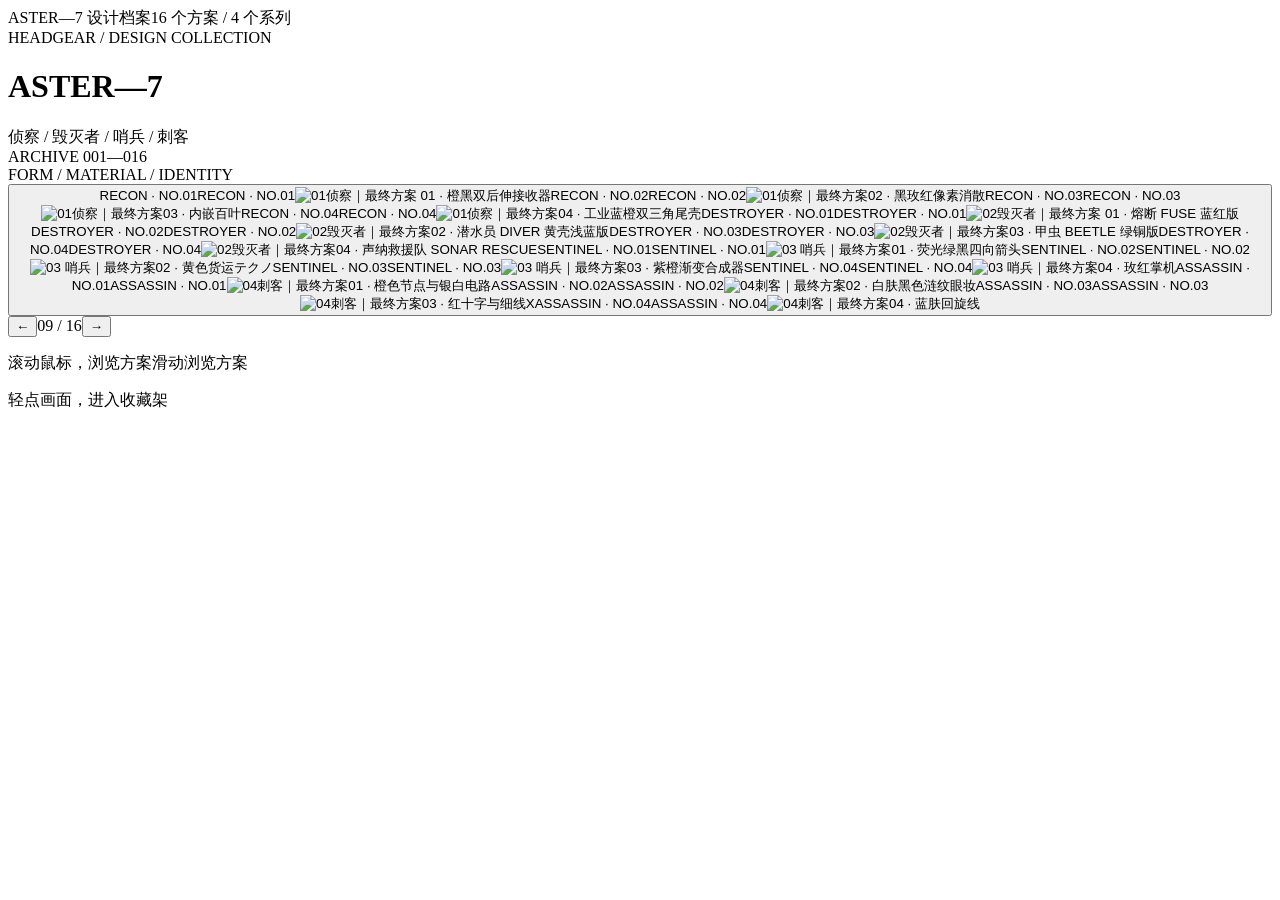
==== commit de940a37: "Support touch swipes and taps on mobile and tablet" ====
--- a/index.html
+++ b/index.html
@@ -1 +1 @@
-<!DOCTYPE html><html lang="en" class="geist_a71539c9-module__T19VSG__variable geist_mono_8d43a2aa-module__8Li5zG__variable h-full antialiased"><head><meta charSet="utf-8"/><meta name="viewport" content="width=device-width, initial-scale=1"/><link rel="preload" href="/marathon-shell-design/_next/static/media/797e433ab948586e-s.p.0r6juujl39pe6.woff2" as="font" crossorigin="" type="font/woff2"/><link rel="preload" href="/marathon-shell-design/_next/static/media/caa3a2e1cccd8315-s.p.0wgildi0cnwt9.woff2" as="font" crossorigin="" type="font/woff2"/><link rel="preload" as="image" href="/marathon-shell-design/sites/helmet/optimized/f5e5ed2066cc5d-768.webp" fetchPriority="high"/><link rel="preload" as="image" href="/marathon-shell-design/sites/helmet/optimized/c047d61430e4c6-768.webp" fetchPriority="high"/><link rel="preload" as="image" href="/marathon-shell-design/sites/helmet/optimized/675b9f1834f350-768.webp" fetchPriority="high"/><link rel="stylesheet" href="/marathon-shell-design/_next/static/chunks/1vwxlwz73t234.css" data-precedence="next"/><link rel="preload" as="script" fetchPriority="low" href="/marathon-shell-design/_next/static/chunks/310vm2bl3xxpt.js"/><script src="/marathon-shell-design/_next/static/chunks/19mx3mg6lkumu.js" async=""></script><script src="/marathon-shell-design/_next/static/chunks/27t_qfc-3_lzs.js" async=""></script><script src="/marathon-shell-design/_next/static/chunks/15_o8rb9r8y9d.js" async=""></script><script src="/marathon-shell-design/_next/static/chunks/turbopack-2ajeu8e34mp8k.js" async=""></script><script src="/marathon-shell-design/_next/static/chunks/3fntmmi971322.js" async=""></script><script src="/marathon-shell-design/_next/static/chunks/31svpbj4-fuhm.js" async=""></script><title>Marathon 外壳延伸设计｜作品展示</title><meta name="description" content="基于《Marathon》现有外壳的延伸皮肤与形态设计，展示四个系列的十六个方案及参考与迭代过程。"/><link rel="icon" href="/marathon-shell-design/favicon.ico?favicon.2vob68tjqpejf.ico" sizes="256x256" type="image/x-icon"/><meta name="next-size-adjust" content=""/><script src="/marathon-shell-design/_next/static/chunks/0cz1d0mv5g_q7.js" noModule=""></script></head><body class="min-h-full flex flex-col"><div hidden=""><!--$--><!--/$--></div><main class="side-browser "><header><span class="brand">ASTER—7 <span>设计档案</span></span><span>16 个方案 / 4 个系列</span></header><div class="launch-identity" aria-hidden="true"><span>HEADGEAR / DESIGN COLLECTION</span><h1>ASTER<span>—</span>7</h1><div class="launch-series">侦察 / 毁灭者 / 哨兵 / 刺客</div></div><div class="launch-orbit" aria-hidden="true"></div><div class="launch-scale" aria-hidden="true"><i></i><i></i><i></i><i></i><i></i><i></i><i></i><i></i><i></i><i></i><i></i><i></i><i></i><i></i><i></i><i></i><i></i><i></i><i></i><i></i><i></i><i></i><i></i><i></i><i></i><i></i><i></i><i></i><i></i><i></i><i></i><i></i><i></i></div><div class="launch-coordinate" aria-hidden="true">ARCHIVE 001—016<br/>FORM / MATERIAL / IDENTITY</div><button class="side-scene" aria-label="点击进入方案收藏架"><span class="side-track" style="--position:7.5"><span class="side-card" style="--index:0;--cover-color:#d9f24e;z-index:16"><span class="board-edge edge-left"><span class="spine-label">RECON<!-- --> · NO.<!-- -->01</span></span><span class="board-edge edge-right"><span class="spine-label">RECON<!-- --> · NO.<!-- -->01</span></span><span class="board-edge edge-top"></span><span class="board-edge edge-bottom"></span><span class="side-card-inner"><img decoding="async" fetchPriority="low" src="/marathon-shell-design/sites/helmet/optimized/79d247709f06e3-768.webp" alt="01侦察｜最终方案 01 · 橙黑双后伸接收器"/></span><span class="side-card-inner side-card-rear" aria-hidden="true"><img decoding="async" fetchPriority="low" src="/marathon-shell-design/sites/helmet/optimized/79d247709f06e3-768.webp" alt=""/></span></span><span class="side-card" style="--index:1;--cover-color:#d9f24e;z-index:15"><span class="board-edge edge-left"><span class="spine-label">RECON<!-- --> · NO.<!-- -->02</span></span><span class="board-edge edge-right"><span class="spine-label">RECON<!-- --> · NO.<!-- -->02</span></span><span class="board-edge edge-top"></span><span class="board-edge edge-bottom"></span><span class="side-card-inner"><img decoding="async" fetchPriority="low" src="/marathon-shell-design/sites/helmet/optimized/1a995de48746ba-768.webp" alt="01侦察｜最终方案02 · 黑玫红像素消散"/></span><span class="side-card-inner side-card-rear" aria-hidden="true"><img decoding="async" fetchPriority="low" src="/marathon-shell-design/sites/helmet/optimized/1a995de48746ba-768.webp" alt=""/></span></span><span class="side-card" style="--index:2;--cover-color:#d9f24e;z-index:14"><span class="board-edge edge-left"><span class="spine-label">RECON<!-- --> · NO.<!-- -->03</span></span><span class="board-edge edge-right"><span class="spine-label">RECON<!-- --> · NO.<!-- -->03</span></span><span class="board-edge edge-top"></span><span class="board-edge edge-bottom"></span><span class="side-card-inner"><img decoding="async" fetchPriority="low" src="/marathon-shell-design/sites/helmet/optimized/fc77745c6cecbe-768.webp" alt="01侦察｜最终方案03 · 内嵌百叶"/></span><span class="side-card-inner side-card-rear" aria-hidden="true"><img decoding="async" fetchPriority="low" src="/marathon-shell-design/sites/helmet/optimized/fc77745c6cecbe-768.webp" alt=""/></span></span><span class="side-card" style="--index:3;--cover-color:#d9f24e;z-index:13"><span class="board-edge edge-left"><span class="spine-label">RECON<!-- --> · NO.<!-- -->04</span></span><span class="board-edge edge-right"><span class="spine-label">RECON<!-- --> · NO.<!-- -->04</span></span><span class="board-edge edge-top"></span><span class="board-edge edge-bottom"></span><span class="side-card-inner"><img decoding="async" fetchPriority="low" src="/marathon-shell-design/sites/helmet/optimized/de489b9c982f34-768.webp" alt="01侦察｜最终方案04 · 工业蓝橙双三角尾壳"/></span><span class="side-card-inner side-card-rear" aria-hidden="true"><img decoding="async" fetchPriority="low" src="/marathon-shell-design/sites/helmet/optimized/de489b9c982f34-768.webp" alt=""/></span></span><span class="side-card" style="--index:4;--cover-color:#ff865a;z-index:12"><span class="board-edge edge-left"><span class="spine-label">DESTROYER<!-- --> · NO.<!-- -->01</span></span><span class="board-edge edge-right"><span class="spine-label">DESTROYER<!-- --> · NO.<!-- -->01</span></span><span class="board-edge edge-top"></span><span class="board-edge edge-bottom"></span><span class="side-card-inner"><img decoding="async" fetchPriority="low" src="/marathon-shell-design/sites/helmet/optimized/b9675f2f7567e7-768.webp" alt="02毁灭者｜最终方案 01 · 熔断 FUSE 蓝红版"/></span><span class="side-card-inner side-card-rear" aria-hidden="true"><img decoding="async" fetchPriority="low" src="/marathon-shell-design/sites/helmet/optimized/b9675f2f7567e7-768.webp" alt=""/></span></span><span class="side-card" style="--index:5;--cover-color:#ff865a;z-index:11"><span class="board-edge edge-left"><span class="spine-label">DESTROYER<!-- --> · NO.<!-- -->02</span></span><span class="board-edge edge-right"><span class="spine-label">DESTROYER<!-- --> · NO.<!-- -->02</span></span><span class="board-edge edge-top"></span><span class="board-edge edge-bottom"></span><span class="side-card-inner"><img decoding="async" fetchPriority="low" src="/marathon-shell-design/sites/helmet/optimized/60f5960a300a1b-768.webp" alt="02毁灭者｜最终方案02 · 潜水员 DIVER 黄壳浅蓝版"/></span><span class="side-card-inner side-card-rear" aria-hidden="true"><img decoding="async" fetchPriority="low" src="/marathon-shell-design/sites/helmet/optimized/60f5960a300a1b-768.webp" alt=""/></span></span><span class="side-card" style="--index:6;--cover-color:#ff865a;z-index:10"><span class="board-edge edge-left"><span class="spine-label">DESTROYER<!-- --> · NO.<!-- -->03</span></span><span class="board-edge edge-right"><span class="spine-label">DESTROYER<!-- --> · NO.<!-- -->03</span></span><span class="board-edge edge-top"></span><span class="board-edge edge-bottom"></span><span class="side-card-inner"><img decoding="async" fetchPriority="low" src="/marathon-shell-design/sites/helmet/optimized/775e21b3571bbf-768.webp" alt="02毁灭者｜最终方案03 · 甲虫 BEETLE 绿铜版"/></span><span class="side-card-inner side-card-rear" aria-hidden="true"><img decoding="async" fetchPriority="low" src="/marathon-shell-design/sites/helmet/optimized/775e21b3571bbf-768.webp" alt=""/></span></span><span class="side-card" style="--index:7;--cover-color:#ff865a;z-index:9"><span class="board-edge edge-left"><span class="spine-label">DESTROYER<!-- --> · NO.<!-- -->04</span></span><span class="board-edge edge-right"><span class="spine-label">DESTROYER<!-- --> · NO.<!-- -->04</span></span><span class="board-edge edge-top"></span><span class="board-edge edge-bottom"></span><span class="side-card-inner"><img decoding="async" fetchPriority="high" src="/marathon-shell-design/sites/helmet/optimized/f5e5ed2066cc5d-768.webp" alt="02毁灭者｜最终方案04 · 声纳救援队 SONAR RESCUE"/></span><span class="side-card-inner side-card-rear" aria-hidden="true"><img decoding="async" fetchPriority="high" src="/marathon-shell-design/sites/helmet/optimized/f5e5ed2066cc5d-768.webp" alt=""/></span></span><span class="side-card" style="--index:8;--cover-color:#92c4ef;z-index:8"><span class="board-edge edge-left"><span class="spine-label">SENTINEL<!-- --> · NO.<!-- -->01</span></span><span class="board-edge edge-right"><span class="spine-label">SENTINEL<!-- --> · NO.<!-- -->01</span></span><span class="board-edge edge-top"></span><span class="board-edge edge-bottom"></span><span class="side-card-inner"><img decoding="async" fetchPriority="high" src="/marathon-shell-design/sites/helmet/optimized/c047d61430e4c6-768.webp" alt="03 哨兵｜最终方案01 · 荧光绿黑四向箭头"/></span><span class="side-card-inner side-card-rear" aria-hidden="true"><img decoding="async" fetchPriority="high" src="/marathon-shell-design/sites/helmet/optimized/c047d61430e4c6-768.webp" alt=""/></span></span><span class="side-card" style="--index:9;--cover-color:#92c4ef;z-index:7"><span class="board-edge edge-left"><span class="spine-label">SENTINEL<!-- --> · NO.<!-- -->02</span></span><span class="board-edge edge-right"><span class="spine-label">SENTINEL<!-- --> · NO.<!-- -->02</span></span><span class="board-edge edge-top"></span><span class="board-edge edge-bottom"></span><span class="side-card-inner"><img decoding="async" fetchPriority="high" src="/marathon-shell-design/sites/helmet/optimized/675b9f1834f350-768.webp" alt="03 哨兵｜最终方案02 · 黄色货运テクノ"/></span><span class="side-card-inner side-card-rear" aria-hidden="true"><img decoding="async" fetchPriority="high" src="/marathon-shell-design/sites/helmet/optimized/675b9f1834f350-768.webp" alt=""/></span></span><span class="side-card" style="--index:10;--cover-color:#92c4ef;z-index:6"><span class="board-edge edge-left"><span class="spine-label">SENTINEL<!-- --> · NO.<!-- -->03</span></span><span class="board-edge edge-right"><span class="spine-label">SENTINEL<!-- --> · NO.<!-- -->03</span></span><span class="board-edge edge-top"></span><span class="board-edge edge-bottom"></span><span class="side-card-inner"><img decoding="async" fetchPriority="low" src="/marathon-shell-design/sites/helmet/optimized/6cb83ea3ae5068-768.webp" alt="03 哨兵｜最终方案03 · 紫橙渐变合成器"/></span><span class="side-card-inner side-card-rear" aria-hidden="true"><img decoding="async" fetchPriority="low" src="/marathon-shell-design/sites/helmet/optimized/6cb83ea3ae5068-768.webp" alt=""/></span></span><span class="side-card" style="--index:11;--cover-color:#92c4ef;z-index:5"><span class="board-edge edge-left"><span class="spine-label">SENTINEL<!-- --> · NO.<!-- -->04</span></span><span class="board-edge edge-right"><span class="spine-label">SENTINEL<!-- --> · NO.<!-- -->04</span></span><span class="board-edge edge-top"></span><span class="board-edge edge-bottom"></span><span class="side-card-inner"><img decoding="async" fetchPriority="low" src="/marathon-shell-design/sites/helmet/optimized/da69caa639f83a-768.webp" alt="03 哨兵｜最终方案04 · 玫红掌机"/></span><span class="side-card-inner side-card-rear" aria-hidden="true"><img decoding="async" fetchPriority="low" src="/marathon-shell-design/sites/helmet/optimized/da69caa639f83a-768.webp" alt=""/></span></span><span class="side-card" style="--index:12;--cover-color:#b6a0dc;z-index:4"><span class="board-edge edge-left"><span class="spine-label">ASSASSIN<!-- --> · NO.<!-- -->01</span></span><span class="board-edge edge-right"><span class="spine-label">ASSASSIN<!-- --> · NO.<!-- -->01</span></span><span class="board-edge edge-top"></span><span class="board-edge edge-bottom"></span><span class="side-card-inner"><img decoding="async" fetchPriority="low" src="/marathon-shell-design/sites/helmet/optimized/7a898e9a5508c2-768.webp" alt="04刺客｜最终方案01 · 橙色节点与银白电路"/></span><span class="side-card-inner side-card-rear" aria-hidden="true"><img decoding="async" fetchPriority="low" src="/marathon-shell-design/sites/helmet/optimized/7a898e9a5508c2-768.webp" alt=""/></span></span><span class="side-card" style="--index:13;--cover-color:#b6a0dc;z-index:3"><span class="board-edge edge-left"><span class="spine-label">ASSASSIN<!-- --> · NO.<!-- -->02</span></span><span class="board-edge edge-right"><span class="spine-label">ASSASSIN<!-- --> · NO.<!-- -->02</span></span><span class="board-edge edge-top"></span><span class="board-edge edge-bottom"></span><span class="side-card-inner"><img decoding="async" fetchPriority="low" src="/marathon-shell-design/sites/helmet/optimized/fc5f5928345206-768.webp" alt="04刺客｜最终方案02 · 白肤黑色涟纹眼妆"/></span><span class="side-card-inner side-card-rear" aria-hidden="true"><img decoding="async" fetchPriority="low" src="/marathon-shell-design/sites/helmet/optimized/fc5f5928345206-768.webp" alt=""/></span></span><span class="side-card" style="--index:14;--cover-color:#b6a0dc;z-index:2"><span class="board-edge edge-left"><span class="spine-label">ASSASSIN<!-- --> · NO.<!-- -->03</span></span><span class="board-edge edge-right"><span class="spine-label">ASSASSIN<!-- --> · NO.<!-- -->03</span></span><span class="board-edge edge-top"></span><span class="board-edge edge-bottom"></span><span class="side-card-inner"><img decoding="async" fetchPriority="low" src="/marathon-shell-design/sites/helmet/optimized/15083527820d53-768.webp" alt="04刺客｜最终方案03 · 红十字与细线X"/></span><span class="side-card-inner side-card-rear" aria-hidden="true"><img decoding="async" fetchPriority="low" src="/marathon-shell-design/sites/helmet/optimized/15083527820d53-768.webp" alt=""/></span></span><span class="side-card" style="--index:15;--cover-color:#b6a0dc;z-index:1"><span class="board-edge edge-left"><span class="spine-label">ASSASSIN<!-- --> · NO.<!-- -->04</span></span><span class="board-edge edge-right"><span class="spine-label">ASSASSIN<!-- --> · NO.<!-- -->04</span></span><span class="board-edge edge-top"></span><span class="board-edge edge-bottom"></span><span class="side-card-inner"><img decoding="async" fetchPriority="low" src="/marathon-shell-design/sites/helmet/optimized/9df84512363b86-768.webp" alt="04刺客｜最终方案04 · 蓝肤回旋线"/></span><span class="side-card-inner side-card-rear" aria-hidden="true"><img decoding="async" fetchPriority="low" src="/marathon-shell-design/sites/helmet/optimized/9df84512363b86-768.webp" alt=""/></span></span></span></button><div class="side-instructions"><div class="launch-counter"><button class="browse-arrow" aria-label="上一个方案">←</button>09<span> / 16</span><button class="browse-arrow" aria-label="下一个方案">→</button></div><p>滚动鼠标，浏览方案</p><span>点击任意位置，进入收藏架</span><div class="side-progress"><i style="transform:translateX(50%)"></i></div></div></main><!--$--><!--/$--><script src="/marathon-shell-design/_next/static/chunks/310vm2bl3xxpt.js" id="_R_" async=""></script><script>(self.__next_f=self.__next_f||[]).push([0])</script><script>self.__next_f.push([1,"1:\"$Sreact.fragment\"\n2:I[39756,[\"/marathon-shell-design/_next/static/chunks/3fntmmi971322.js\"],\"default\"]\n3:I[37457,[\"/marathon-shell-design/_next/static/chunks/3fntmmi971322.js\"],\"default\"]\n4:I[47257,[\"/marathon-shell-design/_next/static/chunks/3fntmmi971322.js\"],\"ClientPageRoot\"]\n5:I[17117,[\"/marathon-shell-design/_next/static/chunks/3fntmmi971322.js\",\"/marathon-shell-design/_next/static/chunks/31svpbj4-fuhm.js\"],\"default\"]\n8:I[97367,[\"/marathon-shell-design/_next/static/chunks/3fntmmi971322.js\"],\"OutletBoundary\"]\n9:\"$Sreact.suspense\"\nb:I[97367,[\"/marathon-shell-design/_next/static/chunks/3fntmmi971322.js\"],\"ViewportBoundary\"]\nd:I[97367,[\"/marathon-shell-design/_next/static/chunks/3fntmmi971322.js\"],\"MetadataBoundary\"]\nf:I[68027,[\"/marathon-shell-design/_next/static/chunks/3fntmmi971322.js\"],\"default\",1]\n:HL[\"/marathon-shell-design/_next/static/chunks/1vwxlwz73t234.css\",\"style\"]\n:HL[\"/marathon-shell-design/_next/static/media/797e433ab948586e-s.p.0r6juujl39pe6.woff2\",\"font\",{\"crossOrigin\":\"\",\"type\":\"font/woff2\"}]\n:HL[\"/marathon-shell-design/_next/static/media/caa3a2e1cccd8315-s.p.0wgildi0cnwt9.woff2\",\"font\",{\"crossOrigin\":\"\",\"type\":\"font/woff2\"}]\n0:{\"P\":null,\"c\":[\"\",\"\"],\"q\":\"\",\"i\":false,\"f\":[[[\"\",{\"children\":[\"__PAGE__\",{},\"$undefined\",\"$undefined\",4608]},\"$undefined\",\"$undefined\",4624],[[\"$\",\"$1\",\"c\",{\"children\":[[[\"$\",\"link\",\"0\",{\"rel\":\"stylesheet\",\"href\":\"/marathon-shell-design/_next/static/chunks/1vwxlwz73t234.css\",\"precedence\":\"next\",\"crossOrigin\":\"$undefined\",\"nonce\":\"$undefined\"}],[\"$\",\"script\",\"script-0\",{\"src\":\"/marathon-shell-design/_next/static/chunks/3fntmmi971322.js\",\"async\":true,\"nonce\":\"$undefined\"}]],[\"$\",\"html\",null,{\"lang\":\"en\",\"className\":\"geist_a71539c9-module__T19VSG__variable geist_mono_8d43a2aa-module__8Li5zG__variable h-full antialiased\",\"children\":[\"$\",\"body\",null,{\"className\":\"min-h-full flex flex-col\",\"children\":[\"$\",\"$L2\",null,{\"parallelRouterKey\":\"children\",\"error\":\"$undefined\",\"errorStyles\":\"$undefined\",\"errorScripts\":\"$undefined\",\"template\":[\"$\",\"$L3\",null,{}],\"templateStyles\":\"$undefined\",\"templateScripts\":\"$undefined\",\"notFound\":[[[\"$\",\"title\",null,{\"children\":\"404: This page could not be found.\"}],[\"$\",\"div\",null,{\"style\":{\"fontFamily\":\"system-ui,\\\"Segoe UI\\\",Roboto,Helvetica,Arial,sans-serif,\\\"Apple Color Emoji\\\",\\\"Segoe UI Emoji\\\"\",\"height\":\"100vh\",\"textAlign\":\"center\",\"display\":\"flex\",\"flexDirection\":\"column\",\"alignItems\":\"center\",\"justifyContent\":\"center\"},\"children\":[\"$\",\"div\",null,{\"children\":[[\"$\",\"style\",null,{\"dangerouslySetInnerHTML\":{\"__html\":\"body{color:#000;background:#fff;margin:0}.next-error-h1{border-right:1px solid rgba(0,0,0,.3)}@media (prefers-color-scheme:dark){body{color:#fff;background:#000}.next-error-h1{border-right:1px solid rgba(255,255,255,.3)}}\"}}],[\"$\",\"h1\",null,{\"className\":\"next-error-h1\",\"style\":{\"display\":\"inline-block\",\"margin\":\"0 20px 0 0\",\"padding\":\"0 23px 0 0\",\"fontSize\":24,\"fontWeight\":500,\"verticalAlign\":\"top\",\"lineHeight\":\"49px\"},\"children\":404}],[\"$\",\"div\",null,{\"style\":{\"display\":\"inline-block\"},\"children\":[\"$\",\"h2\",null,{\"style\":{\"fontSize\":14,\"fontWeight\":400,\"lineHeight\":\"49px\",\"margin\":0},\"children\":\"This page could not be found.\"}]}]]}]}]],[]],\"forbidden\":\"$undefined\",\"unauthorized\":\"$undefined\"}]}]}]]}],{\"children\":[[\"$\",\"$1\",\"c\",{\"children\":[[\"$\",\"$L4\",null,{\"Component\":\"$5\",\"serverProvidedParams\":{\"searchParams\":{},\"params\":{},\"promises\":[\"$@6\",\"$@7\"]}}],[[\"$\",\"script\",\"script-0\",{\"src\":\"/marathon-shell-design/_next/static/chunks/31svpbj4-fuhm.js\",\"async\":true,\"nonce\":\"$undefined\"}]],[\"$\",\"$L8\",null,{\"children\":[\"$\",\"$9\",null,{\"name\":\"Next.MetadataOutlet\",\"children\":\"$@a\"}]}]]}],{},null,false,null]},null,false,null],[\"$\",\"$1\",\"h\",{\"children\":[null,[\"$\",\"$Lb\",null,{\"children\":\"$Lc\"}],[\"$\",\"div\",null,{\"hidden\":true,\"children\":[\"$\",\"$Ld\",null,{\"children\":[\"$\",\"$9\",null,{\"name\":\"Next.Metadata\",\"children\":\"$Le\"}]}]}],[\"$\",\"meta\",null,{\"name\":\"next-size-adjust\",\"content\":\"\"}]]}],false]],\"m\":\"$undefined\",\"G\":[\"$f\",[[\"$\",\"link\",\"0\",{\"rel\":\"stylesheet\",\"href\":\"/marathon-shell-design/_next/static/chunks/1vwxlwz73t234.css\",\"precedence\":\"next\",\"crossOrigin\":\"$undefined\",\"nonce\":\"$undefined\"}]]],\"S\":true,\"h\":null,\"r\":\"$undefined\",\"s\":\"$undefined\",\"a\":\"$undefined\",\"l\":\"$undefined\",\"p\":\"$undefined\",\"d\":\"$undefined\",\"b\":\"vPt3GLAR9gVIE1dgM14AK\"}\n6:{}\n7:\"$0:f:0:1:1:children:0:props:children:0:props:serverProvidedParams:params\"\nc:[[\"$\",\"meta\",\"0\",{\"charSet\":\"utf-8\"}],[\"$\",\"meta\",\"1\",{\"name\":\"viewport\",\"content\":\"width=device-width, initial-scale=1\"}]]\n10:I[27201,[\"/marathon-shell-design/_next/static/chunks/3fntmmi971322.js\"],\"IconMark\"]\na:null\ne:[[\"$\",\"title\",\"0\",{\"children\":\"Marathon 外壳延伸设计｜作品展示\"}],[\"$\",\"meta\",\"1\",{\"name\":\"description\",\"content\":\"基于《Marathon》现有外壳的延伸皮肤与形态设计，展示四个系列的十六个方案及参考与迭代过程。\"}],[\"$\",\"link\",\"2\",{\"rel\":\"icon\",\"href\":\"/marathon-shell-design/favicon.ico?favicon.2vob68tjqpejf.ico\",\"sizes\":\"256x256\",\"type\":\"image/x-icon\"}],[\"$\",\"$L10\",\"3\",{}]]\n"])</script></body></html>+<!DOCTYPE html><html lang="en" class="geist_a71539c9-module__T19VSG__variable geist_mono_8d43a2aa-module__8Li5zG__variable h-full antialiased"><head><meta charSet="utf-8"/><meta name="viewport" content="width=device-width, initial-scale=1"/><link rel="preload" href="/marathon-shell-design/_next/static/media/797e433ab948586e-s.p.0r6juujl39pe6.woff2" as="font" crossorigin="" type="font/woff2"/><link rel="preload" href="/marathon-shell-design/_next/static/media/caa3a2e1cccd8315-s.p.0wgildi0cnwt9.woff2" as="font" crossorigin="" type="font/woff2"/><link rel="preload" as="image" href="/marathon-shell-design/sites/helmet/optimized/f5e5ed2066cc5d-768.webp" fetchPriority="high"/><link rel="preload" as="image" href="/marathon-shell-design/sites/helmet/optimized/c047d61430e4c6-768.webp" fetchPriority="high"/><link rel="preload" as="image" href="/marathon-shell-design/sites/helmet/optimized/675b9f1834f350-768.webp" fetchPriority="high"/><link rel="stylesheet" href="/marathon-shell-design/_next/static/chunks/2vp-l-ftmckmg.css" data-precedence="next"/><link rel="preload" as="script" fetchPriority="low" href="/marathon-shell-design/_next/static/chunks/310vm2bl3xxpt.js"/><script src="/marathon-shell-design/_next/static/chunks/19mx3mg6lkumu.js" async=""></script><script src="/marathon-shell-design/_next/static/chunks/27t_qfc-3_lzs.js" async=""></script><script src="/marathon-shell-design/_next/static/chunks/15_o8rb9r8y9d.js" async=""></script><script src="/marathon-shell-design/_next/static/chunks/turbopack-2ajeu8e34mp8k.js" async=""></script><script src="/marathon-shell-design/_next/static/chunks/3fntmmi971322.js" async=""></script><script src="/marathon-shell-design/_next/static/chunks/159jxf53duplo.js" async=""></script><title>Marathon 外壳延伸设计｜作品展示</title><meta name="description" content="基于《Marathon》现有外壳的延伸皮肤与形态设计，展示四个系列的十六个方案及参考与迭代过程。"/><link rel="icon" href="/marathon-shell-design/favicon.ico?favicon.2vob68tjqpejf.ico" sizes="256x256" type="image/x-icon"/><meta name="next-size-adjust" content=""/><script src="/marathon-shell-design/_next/static/chunks/0cz1d0mv5g_q7.js" noModule=""></script></head><body class="min-h-full flex flex-col"><div hidden=""><!--$--><!--/$--></div><main class="side-browser "><header><span class="brand">ASTER—7 <span>设计档案</span></span><span>16 个方案 / 4 个系列</span></header><div class="launch-identity" aria-hidden="true"><span>HEADGEAR / DESIGN COLLECTION</span><h1>ASTER<span>—</span>7</h1><div class="launch-series">侦察 / 毁灭者 / 哨兵 / 刺客</div></div><div class="launch-orbit" aria-hidden="true"></div><div class="launch-scale" aria-hidden="true"><i></i><i></i><i></i><i></i><i></i><i></i><i></i><i></i><i></i><i></i><i></i><i></i><i></i><i></i><i></i><i></i><i></i><i></i><i></i><i></i><i></i><i></i><i></i><i></i><i></i><i></i><i></i><i></i><i></i><i></i><i></i><i></i><i></i></div><div class="launch-coordinate" aria-hidden="true">ARCHIVE 001—016<br/>FORM / MATERIAL / IDENTITY</div><button class="side-scene" aria-label="点击进入方案收藏架"><span class="side-track" style="--position:7.5"><span class="side-card" style="--index:0;--cover-color:#d9f24e;z-index:16"><span class="board-edge edge-left"><span class="spine-label">RECON<!-- --> · NO.<!-- -->01</span></span><span class="board-edge edge-right"><span class="spine-label">RECON<!-- --> · NO.<!-- -->01</span></span><span class="board-edge edge-top"></span><span class="board-edge edge-bottom"></span><span class="side-card-inner"><img decoding="async" fetchPriority="low" src="/marathon-shell-design/sites/helmet/optimized/79d247709f06e3-768.webp" alt="01侦察｜最终方案 01 · 橙黑双后伸接收器"/></span><span class="side-card-inner side-card-rear" aria-hidden="true"><img decoding="async" fetchPriority="low" src="/marathon-shell-design/sites/helmet/optimized/79d247709f06e3-768.webp" alt=""/></span></span><span class="side-card" style="--index:1;--cover-color:#d9f24e;z-index:15"><span class="board-edge edge-left"><span class="spine-label">RECON<!-- --> · NO.<!-- -->02</span></span><span class="board-edge edge-right"><span class="spine-label">RECON<!-- --> · NO.<!-- -->02</span></span><span class="board-edge edge-top"></span><span class="board-edge edge-bottom"></span><span class="side-card-inner"><img decoding="async" fetchPriority="low" src="/marathon-shell-design/sites/helmet/optimized/1a995de48746ba-768.webp" alt="01侦察｜最终方案02 · 黑玫红像素消散"/></span><span class="side-card-inner side-card-rear" aria-hidden="true"><img decoding="async" fetchPriority="low" src="/marathon-shell-design/sites/helmet/optimized/1a995de48746ba-768.webp" alt=""/></span></span><span class="side-card" style="--index:2;--cover-color:#d9f24e;z-index:14"><span class="board-edge edge-left"><span class="spine-label">RECON<!-- --> · NO.<!-- -->03</span></span><span class="board-edge edge-right"><span class="spine-label">RECON<!-- --> · NO.<!-- -->03</span></span><span class="board-edge edge-top"></span><span class="board-edge edge-bottom"></span><span class="side-card-inner"><img decoding="async" fetchPriority="low" src="/marathon-shell-design/sites/helmet/optimized/fc77745c6cecbe-768.webp" alt="01侦察｜最终方案03 · 内嵌百叶"/></span><span class="side-card-inner side-card-rear" aria-hidden="true"><img decoding="async" fetchPriority="low" src="/marathon-shell-design/sites/helmet/optimized/fc77745c6cecbe-768.webp" alt=""/></span></span><span class="side-card" style="--index:3;--cover-color:#d9f24e;z-index:13"><span class="board-edge edge-left"><span class="spine-label">RECON<!-- --> · NO.<!-- -->04</span></span><span class="board-edge edge-right"><span class="spine-label">RECON<!-- --> · NO.<!-- -->04</span></span><span class="board-edge edge-top"></span><span class="board-edge edge-bottom"></span><span class="side-card-inner"><img decoding="async" fetchPriority="low" src="/marathon-shell-design/sites/helmet/optimized/de489b9c982f34-768.webp" alt="01侦察｜最终方案04 · 工业蓝橙双三角尾壳"/></span><span class="side-card-inner side-card-rear" aria-hidden="true"><img decoding="async" fetchPriority="low" src="/marathon-shell-design/sites/helmet/optimized/de489b9c982f34-768.webp" alt=""/></span></span><span class="side-card" style="--index:4;--cover-color:#ff865a;z-index:12"><span class="board-edge edge-left"><span class="spine-label">DESTROYER<!-- --> · NO.<!-- -->01</span></span><span class="board-edge edge-right"><span class="spine-label">DESTROYER<!-- --> · NO.<!-- -->01</span></span><span class="board-edge edge-top"></span><span class="board-edge edge-bottom"></span><span class="side-card-inner"><img decoding="async" fetchPriority="low" src="/marathon-shell-design/sites/helmet/optimized/b9675f2f7567e7-768.webp" alt="02毁灭者｜最终方案 01 · 熔断 FUSE 蓝红版"/></span><span class="side-card-inner side-card-rear" aria-hidden="true"><img decoding="async" fetchPriority="low" src="/marathon-shell-design/sites/helmet/optimized/b9675f2f7567e7-768.webp" alt=""/></span></span><span class="side-card" style="--index:5;--cover-color:#ff865a;z-index:11"><span class="board-edge edge-left"><span class="spine-label">DESTROYER<!-- --> · NO.<!-- -->02</span></span><span class="board-edge edge-right"><span class="spine-label">DESTROYER<!-- --> · NO.<!-- -->02</span></span><span class="board-edge edge-top"></span><span class="board-edge edge-bottom"></span><span class="side-card-inner"><img decoding="async" fetchPriority="low" src="/marathon-shell-design/sites/helmet/optimized/60f5960a300a1b-768.webp" alt="02毁灭者｜最终方案02 · 潜水员 DIVER 黄壳浅蓝版"/></span><span class="side-card-inner side-card-rear" aria-hidden="true"><img decoding="async" fetchPriority="low" src="/marathon-shell-design/sites/helmet/optimized/60f5960a300a1b-768.webp" alt=""/></span></span><span class="side-card" style="--index:6;--cover-color:#ff865a;z-index:10"><span class="board-edge edge-left"><span class="spine-label">DESTROYER<!-- --> · NO.<!-- -->03</span></span><span class="board-edge edge-right"><span class="spine-label">DESTROYER<!-- --> · NO.<!-- -->03</span></span><span class="board-edge edge-top"></span><span class="board-edge edge-bottom"></span><span class="side-card-inner"><img decoding="async" fetchPriority="low" src="/marathon-shell-design/sites/helmet/optimized/775e21b3571bbf-768.webp" alt="02毁灭者｜最终方案03 · 甲虫 BEETLE 绿铜版"/></span><span class="side-card-inner side-card-rear" aria-hidden="true"><img decoding="async" fetchPriority="low" src="/marathon-shell-design/sites/helmet/optimized/775e21b3571bbf-768.webp" alt=""/></span></span><span class="side-card" style="--index:7;--cover-color:#ff865a;z-index:9"><span class="board-edge edge-left"><span class="spine-label">DESTROYER<!-- --> · NO.<!-- -->04</span></span><span class="board-edge edge-right"><span class="spine-label">DESTROYER<!-- --> · NO.<!-- -->04</span></span><span class="board-edge edge-top"></span><span class="board-edge edge-bottom"></span><span class="side-card-inner"><img decoding="async" fetchPriority="high" src="/marathon-shell-design/sites/helmet/optimized/f5e5ed2066cc5d-768.webp" alt="02毁灭者｜最终方案04 · 声纳救援队 SONAR RESCUE"/></span><span class="side-card-inner side-card-rear" aria-hidden="true"><img decoding="async" fetchPriority="high" src="/marathon-shell-design/sites/helmet/optimized/f5e5ed2066cc5d-768.webp" alt=""/></span></span><span class="side-card" style="--index:8;--cover-color:#92c4ef;z-index:8"><span class="board-edge edge-left"><span class="spine-label">SENTINEL<!-- --> · NO.<!-- -->01</span></span><span class="board-edge edge-right"><span class="spine-label">SENTINEL<!-- --> · NO.<!-- -->01</span></span><span class="board-edge edge-top"></span><span class="board-edge edge-bottom"></span><span class="side-card-inner"><img decoding="async" fetchPriority="high" src="/marathon-shell-design/sites/helmet/optimized/c047d61430e4c6-768.webp" alt="03 哨兵｜最终方案01 · 荧光绿黑四向箭头"/></span><span class="side-card-inner side-card-rear" aria-hidden="true"><img decoding="async" fetchPriority="high" src="/marathon-shell-design/sites/helmet/optimized/c047d61430e4c6-768.webp" alt=""/></span></span><span class="side-card" style="--index:9;--cover-color:#92c4ef;z-index:7"><span class="board-edge edge-left"><span class="spine-label">SENTINEL<!-- --> · NO.<!-- -->02</span></span><span class="board-edge edge-right"><span class="spine-label">SENTINEL<!-- --> · NO.<!-- -->02</span></span><span class="board-edge edge-top"></span><span class="board-edge edge-bottom"></span><span class="side-card-inner"><img decoding="async" fetchPriority="high" src="/marathon-shell-design/sites/helmet/optimized/675b9f1834f350-768.webp" alt="03 哨兵｜最终方案02 · 黄色货运テクノ"/></span><span class="side-card-inner side-card-rear" aria-hidden="true"><img decoding="async" fetchPriority="high" src="/marathon-shell-design/sites/helmet/optimized/675b9f1834f350-768.webp" alt=""/></span></span><span class="side-card" style="--index:10;--cover-color:#92c4ef;z-index:6"><span class="board-edge edge-left"><span class="spine-label">SENTINEL<!-- --> · NO.<!-- -->03</span></span><span class="board-edge edge-right"><span class="spine-label">SENTINEL<!-- --> · NO.<!-- -->03</span></span><span class="board-edge edge-top"></span><span class="board-edge edge-bottom"></span><span class="side-card-inner"><img decoding="async" fetchPriority="low" src="/marathon-shell-design/sites/helmet/optimized/6cb83ea3ae5068-768.webp" alt="03 哨兵｜最终方案03 · 紫橙渐变合成器"/></span><span class="side-card-inner side-card-rear" aria-hidden="true"><img decoding="async" fetchPriority="low" src="/marathon-shell-design/sites/helmet/optimized/6cb83ea3ae5068-768.webp" alt=""/></span></span><span class="side-card" style="--index:11;--cover-color:#92c4ef;z-index:5"><span class="board-edge edge-left"><span class="spine-label">SENTINEL<!-- --> · NO.<!-- -->04</span></span><span class="board-edge edge-right"><span class="spine-label">SENTINEL<!-- --> · NO.<!-- -->04</span></span><span class="board-edge edge-top"></span><span class="board-edge edge-bottom"></span><span class="side-card-inner"><img decoding="async" fetchPriority="low" src="/marathon-shell-design/sites/helmet/optimized/da69caa639f83a-768.webp" alt="03 哨兵｜最终方案04 · 玫红掌机"/></span><span class="side-card-inner side-card-rear" aria-hidden="true"><img decoding="async" fetchPriority="low" src="/marathon-shell-design/sites/helmet/optimized/da69caa639f83a-768.webp" alt=""/></span></span><span class="side-card" style="--index:12;--cover-color:#b6a0dc;z-index:4"><span class="board-edge edge-left"><span class="spine-label">ASSASSIN<!-- --> · NO.<!-- -->01</span></span><span class="board-edge edge-right"><span class="spine-label">ASSASSIN<!-- --> · NO.<!-- -->01</span></span><span class="board-edge edge-top"></span><span class="board-edge edge-bottom"></span><span class="side-card-inner"><img decoding="async" fetchPriority="low" src="/marathon-shell-design/sites/helmet/optimized/7a898e9a5508c2-768.webp" alt="04刺客｜最终方案01 · 橙色节点与银白电路"/></span><span class="side-card-inner side-card-rear" aria-hidden="true"><img decoding="async" fetchPriority="low" src="/marathon-shell-design/sites/helmet/optimized/7a898e9a5508c2-768.webp" alt=""/></span></span><span class="side-card" style="--index:13;--cover-color:#b6a0dc;z-index:3"><span class="board-edge edge-left"><span class="spine-label">ASSASSIN<!-- --> · NO.<!-- -->02</span></span><span class="board-edge edge-right"><span class="spine-label">ASSASSIN<!-- --> · NO.<!-- -->02</span></span><span class="board-edge edge-top"></span><span class="board-edge edge-bottom"></span><span class="side-card-inner"><img decoding="async" fetchPriority="low" src="/marathon-shell-design/sites/helmet/optimized/fc5f5928345206-768.webp" alt="04刺客｜最终方案02 · 白肤黑色涟纹眼妆"/></span><span class="side-card-inner side-card-rear" aria-hidden="true"><img decoding="async" fetchPriority="low" src="/marathon-shell-design/sites/helmet/optimized/fc5f5928345206-768.webp" alt=""/></span></span><span class="side-card" style="--index:14;--cover-color:#b6a0dc;z-index:2"><span class="board-edge edge-left"><span class="spine-label">ASSASSIN<!-- --> · NO.<!-- -->03</span></span><span class="board-edge edge-right"><span class="spine-label">ASSASSIN<!-- --> · NO.<!-- -->03</span></span><span class="board-edge edge-top"></span><span class="board-edge edge-bottom"></span><span class="side-card-inner"><img decoding="async" fetchPriority="low" src="/marathon-shell-design/sites/helmet/optimized/15083527820d53-768.webp" alt="04刺客｜最终方案03 · 红十字与细线X"/></span><span class="side-card-inner side-card-rear" aria-hidden="true"><img decoding="async" fetchPriority="low" src="/marathon-shell-design/sites/helmet/optimized/15083527820d53-768.webp" alt=""/></span></span><span class="side-card" style="--index:15;--cover-color:#b6a0dc;z-index:1"><span class="board-edge edge-left"><span class="spine-label">ASSASSIN<!-- --> · NO.<!-- -->04</span></span><span class="board-edge edge-right"><span class="spine-label">ASSASSIN<!-- --> · NO.<!-- -->04</span></span><span class="board-edge edge-top"></span><span class="board-edge edge-bottom"></span><span class="side-card-inner"><img decoding="async" fetchPriority="low" src="/marathon-shell-design/sites/helmet/optimized/9df84512363b86-768.webp" alt="04刺客｜最终方案04 · 蓝肤回旋线"/></span><span class="side-card-inner side-card-rear" aria-hidden="true"><img decoding="async" fetchPriority="low" src="/marathon-shell-design/sites/helmet/optimized/9df84512363b86-768.webp" alt=""/></span></span></span></button><div class="side-instructions"><div class="launch-counter"><button class="browse-arrow" aria-label="上一个方案">←</button>09<span> / 16</span><button class="browse-arrow" aria-label="下一个方案">→</button></div><p><span class="desktop-browse-hint">滚动鼠标，浏览方案</span><span class="touch-browse-hint">滑动浏览方案</span></p><span>轻点画面，进入收藏架</span><div class="side-progress"><i style="transform:translateX(50%)"></i></div></div></main><!--$--><!--/$--><script src="/marathon-shell-design/_next/static/chunks/310vm2bl3xxpt.js" id="_R_" async=""></script><script>(self.__next_f=self.__next_f||[]).push([0])</script><script>self.__next_f.push([1,"1:\"$Sreact.fragment\"\n2:I[39756,[\"/marathon-shell-design/_next/static/chunks/3fntmmi971322.js\"],\"default\"]\n3:I[37457,[\"/marathon-shell-design/_next/static/chunks/3fntmmi971322.js\"],\"default\"]\n4:I[47257,[\"/marathon-shell-design/_next/static/chunks/3fntmmi971322.js\"],\"ClientPageRoot\"]\n5:I[17117,[\"/marathon-shell-design/_next/static/chunks/3fntmmi971322.js\",\"/marathon-shell-design/_next/static/chunks/159jxf53duplo.js\"],\"default\"]\n8:I[97367,[\"/marathon-shell-design/_next/static/chunks/3fntmmi971322.js\"],\"OutletBoundary\"]\n9:\"$Sreact.suspense\"\nb:I[97367,[\"/marathon-shell-design/_next/static/chunks/3fntmmi971322.js\"],\"ViewportBoundary\"]\nd:I[97367,[\"/marathon-shell-design/_next/static/chunks/3fntmmi971322.js\"],\"MetadataBoundary\"]\nf:I[68027,[\"/marathon-shell-design/_next/static/chunks/3fntmmi971322.js\"],\"default\",1]\n:HL[\"/marathon-shell-design/_next/static/chunks/2vp-l-ftmckmg.css\",\"style\"]\n:HL[\"/marathon-shell-design/_next/static/media/797e433ab948586e-s.p.0r6juujl39pe6.woff2\",\"font\",{\"crossOrigin\":\"\",\"type\":\"font/woff2\"}]\n:HL[\"/marathon-shell-design/_next/static/media/caa3a2e1cccd8315-s.p.0wgildi0cnwt9.woff2\",\"font\",{\"crossOrigin\":\"\",\"type\":\"font/woff2\"}]\n0:{\"P\":null,\"c\":[\"\",\"\"],\"q\":\"\",\"i\":false,\"f\":[[[\"\",{\"children\":[\"__PAGE__\",{},\"$undefined\",\"$undefined\",4608]},\"$undefined\",\"$undefined\",4624],[[\"$\",\"$1\",\"c\",{\"children\":[[[\"$\",\"link\",\"0\",{\"rel\":\"stylesheet\",\"href\":\"/marathon-shell-design/_next/static/chunks/2vp-l-ftmckmg.css\",\"precedence\":\"next\",\"crossOrigin\":\"$undefined\",\"nonce\":\"$undefined\"}],[\"$\",\"script\",\"script-0\",{\"src\":\"/marathon-shell-design/_next/static/chunks/3fntmmi971322.js\",\"async\":true,\"nonce\":\"$undefined\"}]],[\"$\",\"html\",null,{\"lang\":\"en\",\"className\":\"geist_a71539c9-module__T19VSG__variable geist_mono_8d43a2aa-module__8Li5zG__variable h-full antialiased\",\"children\":[\"$\",\"body\",null,{\"className\":\"min-h-full flex flex-col\",\"children\":[\"$\",\"$L2\",null,{\"parallelRouterKey\":\"children\",\"error\":\"$undefined\",\"errorStyles\":\"$undefined\",\"errorScripts\":\"$undefined\",\"template\":[\"$\",\"$L3\",null,{}],\"templateStyles\":\"$undefined\",\"templateScripts\":\"$undefined\",\"notFound\":[[[\"$\",\"title\",null,{\"children\":\"404: This page could not be found.\"}],[\"$\",\"div\",null,{\"style\":{\"fontFamily\":\"system-ui,\\\"Segoe UI\\\",Roboto,Helvetica,Arial,sans-serif,\\\"Apple Color Emoji\\\",\\\"Segoe UI Emoji\\\"\",\"height\":\"100vh\",\"textAlign\":\"center\",\"display\":\"flex\",\"flexDirection\":\"column\",\"alignItems\":\"center\",\"justifyContent\":\"center\"},\"children\":[\"$\",\"div\",null,{\"children\":[[\"$\",\"style\",null,{\"dangerouslySetInnerHTML\":{\"__html\":\"body{color:#000;background:#fff;margin:0}.next-error-h1{border-right:1px solid rgba(0,0,0,.3)}@media (prefers-color-scheme:dark){body{color:#fff;background:#000}.next-error-h1{border-right:1px solid rgba(255,255,255,.3)}}\"}}],[\"$\",\"h1\",null,{\"className\":\"next-error-h1\",\"style\":{\"display\":\"inline-block\",\"margin\":\"0 20px 0 0\",\"padding\":\"0 23px 0 0\",\"fontSize\":24,\"fontWeight\":500,\"verticalAlign\":\"top\",\"lineHeight\":\"49px\"},\"children\":404}],[\"$\",\"div\",null,{\"style\":{\"display\":\"inline-block\"},\"children\":[\"$\",\"h2\",null,{\"style\":{\"fontSize\":14,\"fontWeight\":400,\"lineHeight\":\"49px\",\"margin\":0},\"children\":\"This page could not be found.\"}]}]]}]}]],[]],\"forbidden\":\"$undefined\",\"unauthorized\":\"$undefined\"}]}]}]]}],{\"children\":[[\"$\",\"$1\",\"c\",{\"children\":[[\"$\",\"$L4\",null,{\"Component\":\"$5\",\"serverProvidedParams\":{\"searchParams\":{},\"params\":{},\"promises\":[\"$@6\",\"$@7\"]}}],[[\"$\",\"script\",\"script-0\",{\"src\":\"/marathon-shell-design/_next/static/chunks/159jxf53duplo.js\",\"async\":true,\"nonce\":\"$undefined\"}]],[\"$\",\"$L8\",null,{\"children\":[\"$\",\"$9\",null,{\"name\":\"Next.MetadataOutlet\",\"children\":\"$@a\"}]}]]}],{},null,false,null]},null,false,null],[\"$\",\"$1\",\"h\",{\"children\":[null,[\"$\",\"$Lb\",null,{\"children\":\"$Lc\"}],[\"$\",\"div\",null,{\"hidden\":true,\"children\":[\"$\",\"$Ld\",null,{\"children\":[\"$\",\"$9\",null,{\"name\":\"Next.Metadata\",\"children\":\"$Le\"}]}]}],[\"$\",\"meta\",null,{\"name\":\"next-size-adjust\",\"content\":\"\"}]]}],false]],\"m\":\"$undefined\",\"G\":[\"$f\",[[\"$\",\"link\",\"0\",{\"rel\":\"stylesheet\",\"href\":\"/marathon-shell-design/_next/static/chunks/2vp-l-ftmckmg.css\",\"precedence\":\"next\",\"crossOrigin\":\"$undefined\",\"nonce\":\"$undefined\"}]]],\"S\":true,\"h\":null,\"r\":\"$undefined\",\"s\":\"$undefined\",\"a\":\"$undefined\",\"l\":\"$undefined\",\"p\":\"$undefined\",\"d\":\"$undefined\",\"b\":\"G1isltGjbdndL-JqZBZPV\"}\n6:{}\n7:\"$0:f:0:1:1:children:0:props:children:0:props:serverProvidedParams:params\"\nc:[[\"$\",\"meta\",\"0\",{\"charSet\":\"utf-8\"}],[\"$\",\"meta\",\"1\",{\"name\":\"viewport\",\"content\":\"width=device-width, initial-scale=1\"}]]\n10:I[27201,[\"/marathon-shell-design/_next/static/chunks/3fntmmi971322.js\"],\"IconMark\"]\na:null\ne:[[\"$\",\"title\",\"0\",{\"children\":\"Marathon 外壳延伸设计｜作品展示\"}],[\"$\",\"meta\",\"1\",{\"name\":\"description\",\"content\":\"基于《Marathon》现有外壳的延伸皮肤与形态设计，展示四个系列的十六个方案及参考与迭代过程。\"}],[\"$\",\"link\",\"2\",{\"rel\":\"icon\",\"href\":\"/marathon-shell-design/favicon.ico?favicon.2vob68tjqpejf.ico\",\"sizes\":\"256x256\",\"type\":\"image/x-icon\"}],[\"$\",\"$L10\",\"3\",{}]]\n"])</script></body></html>
